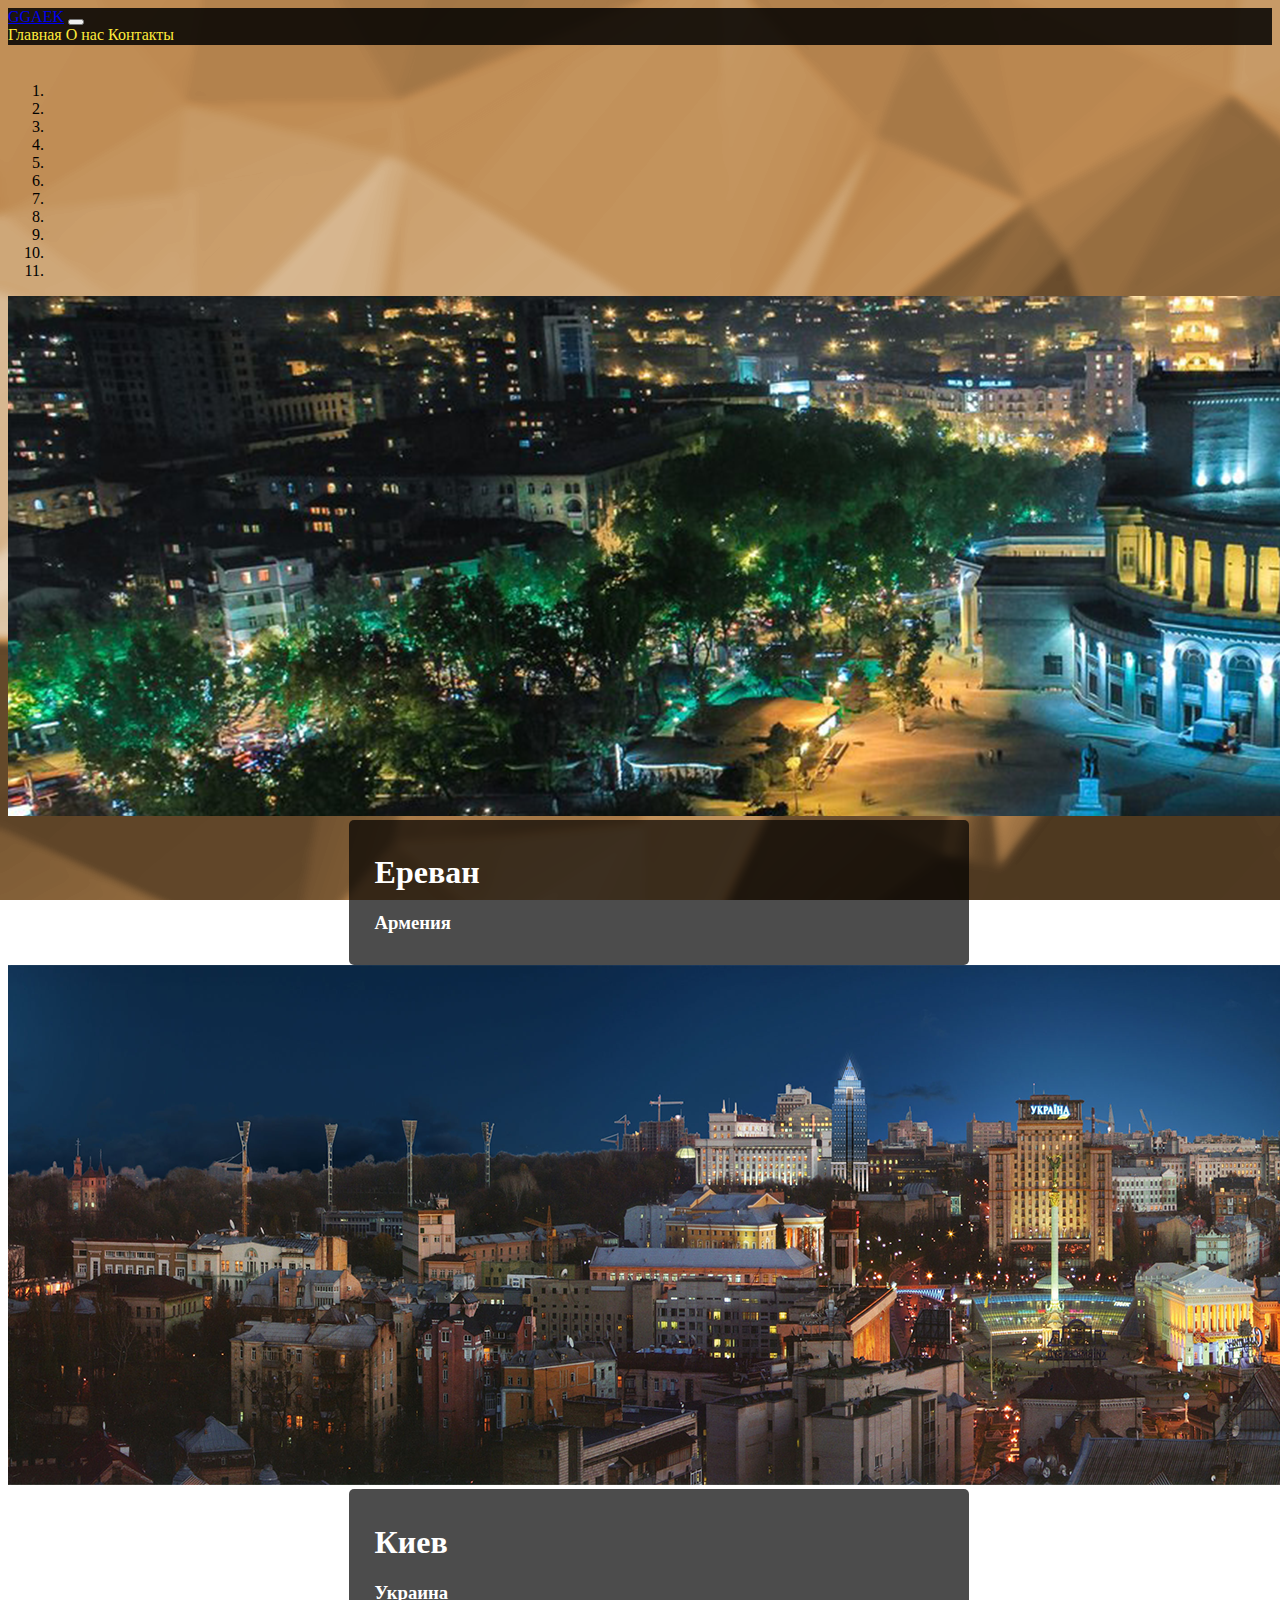
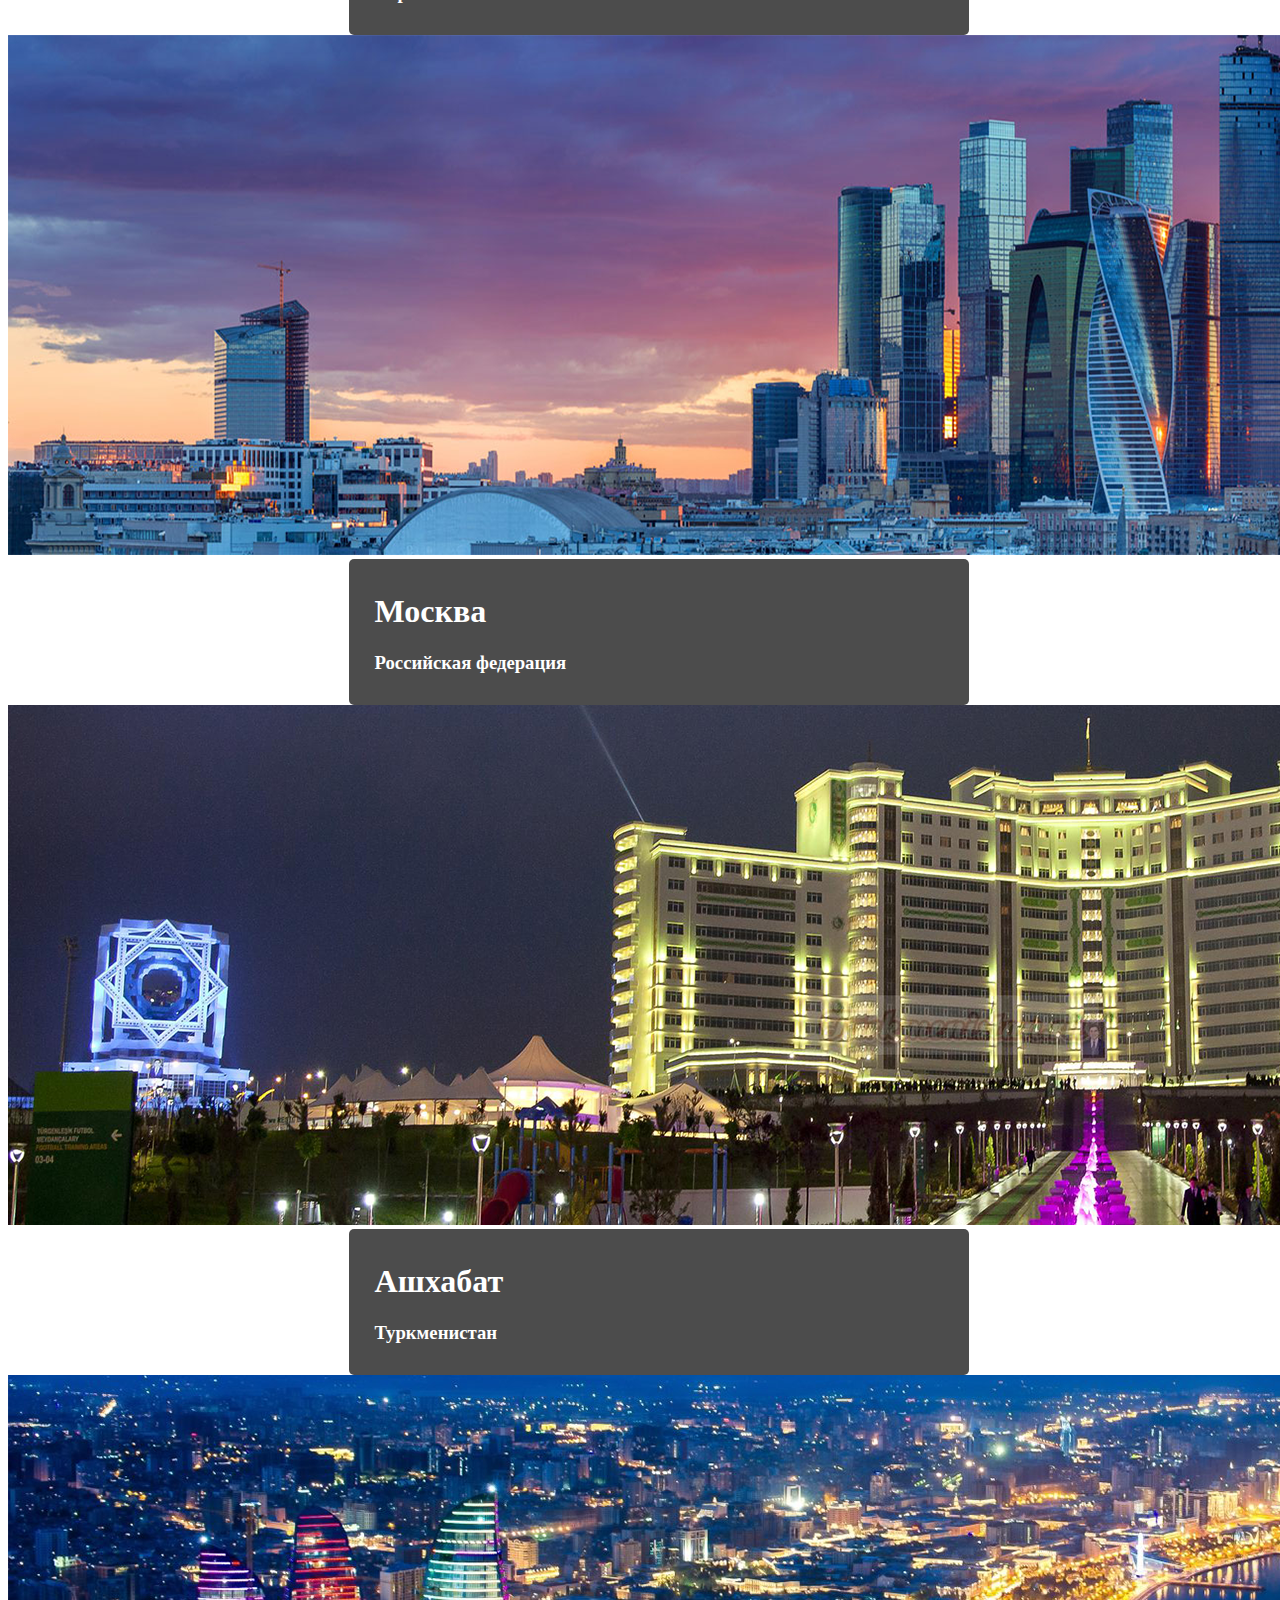
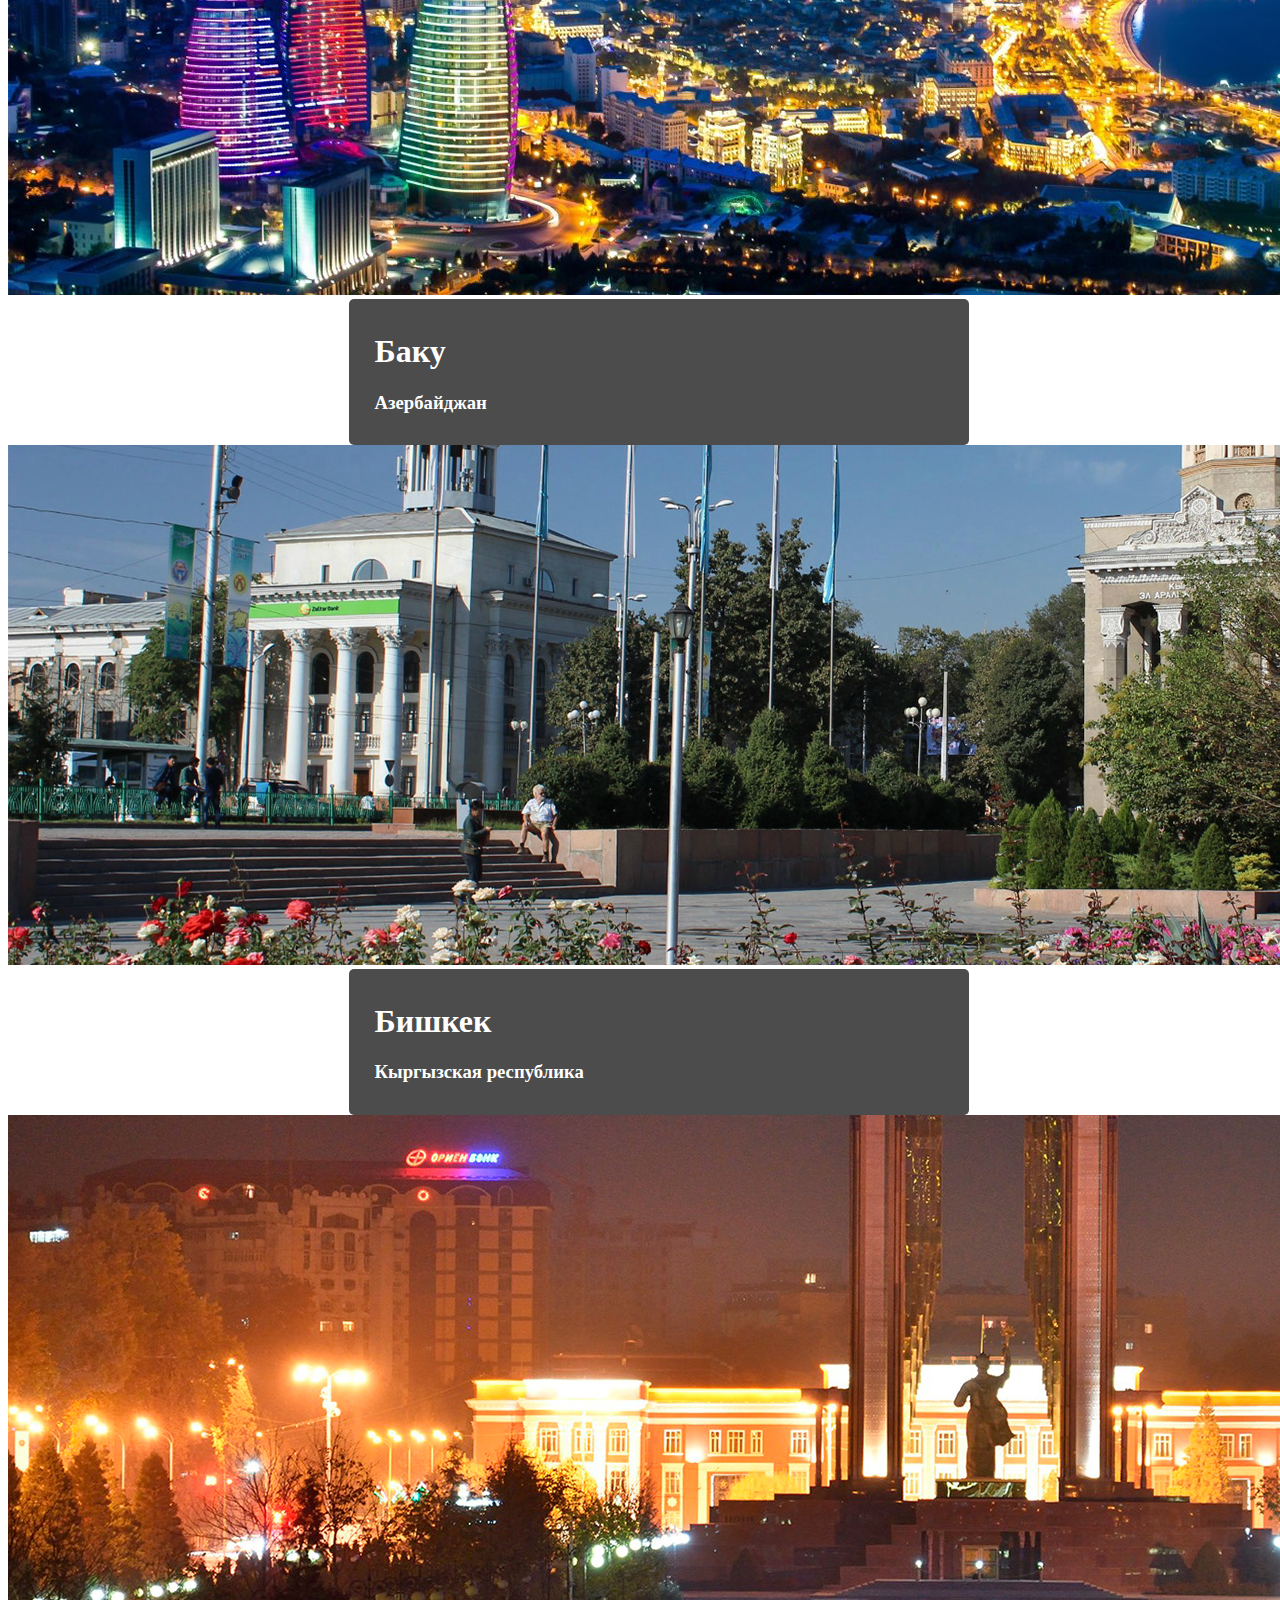
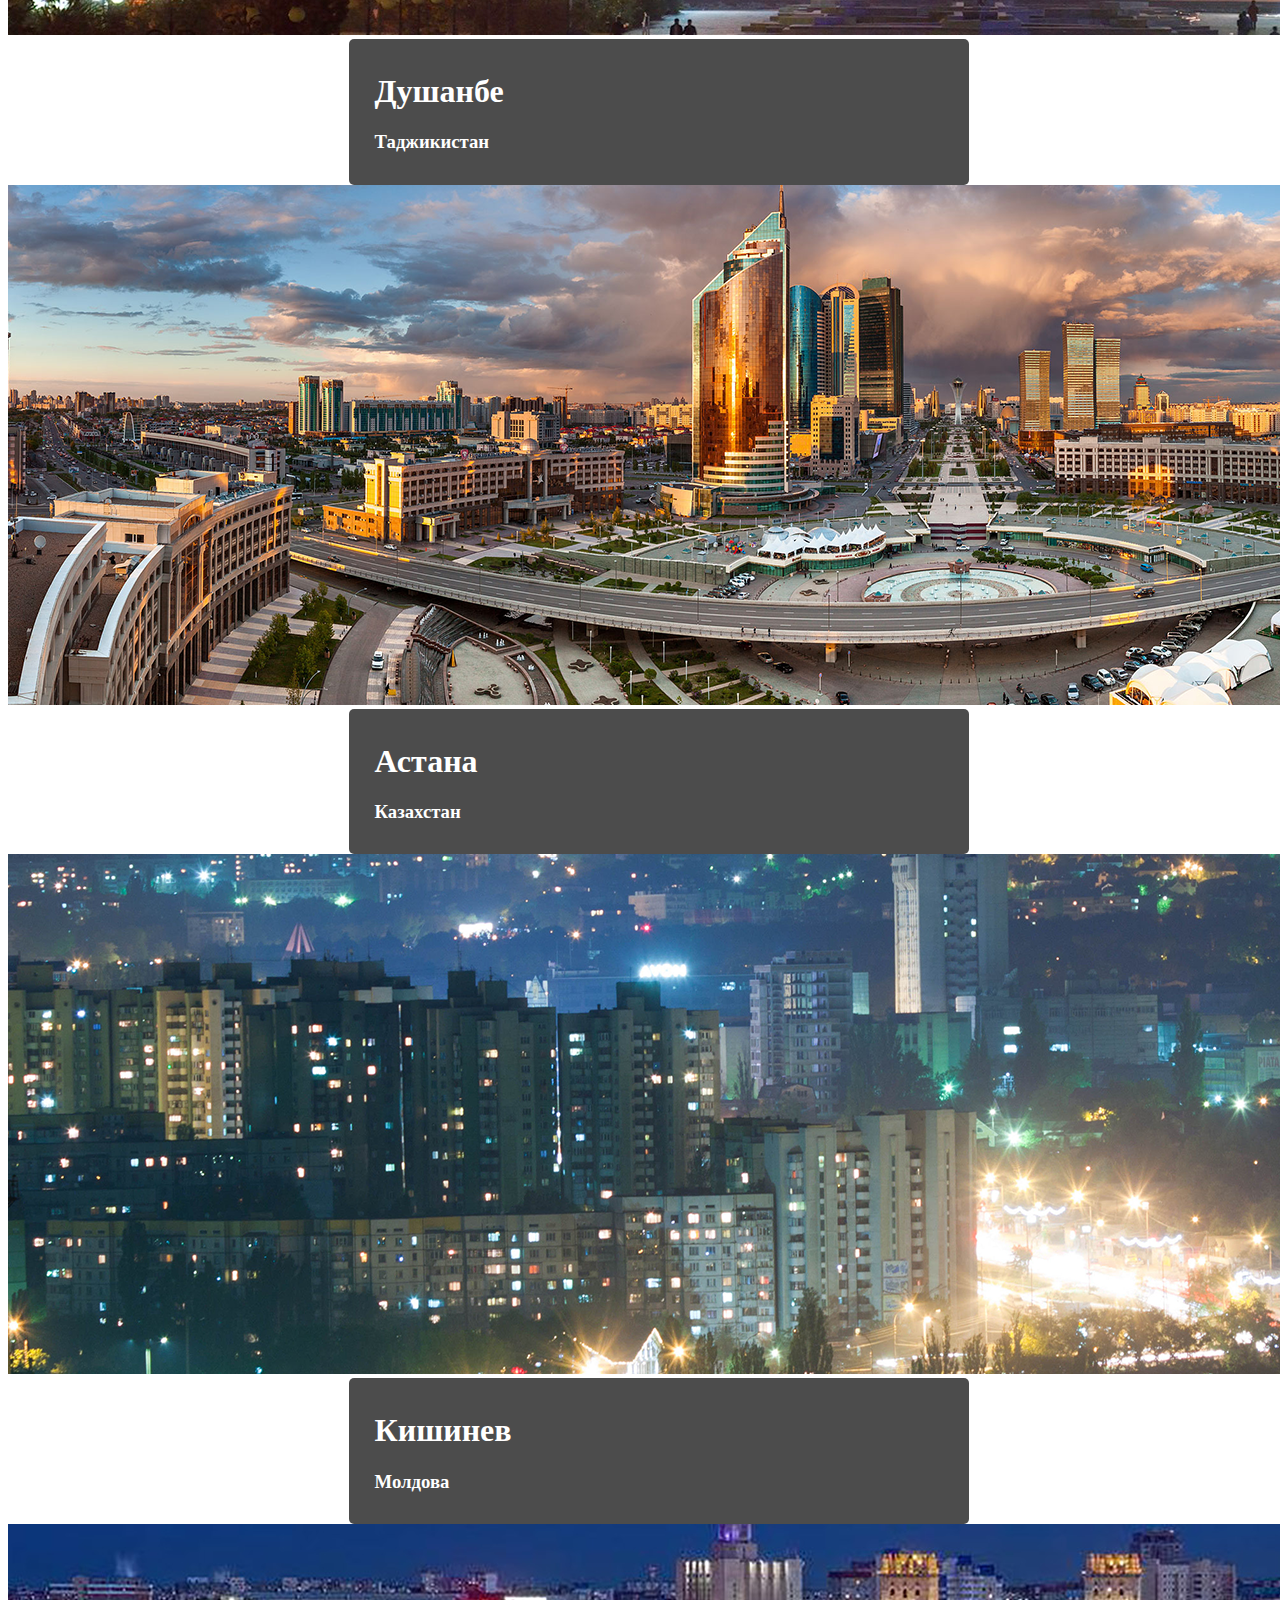
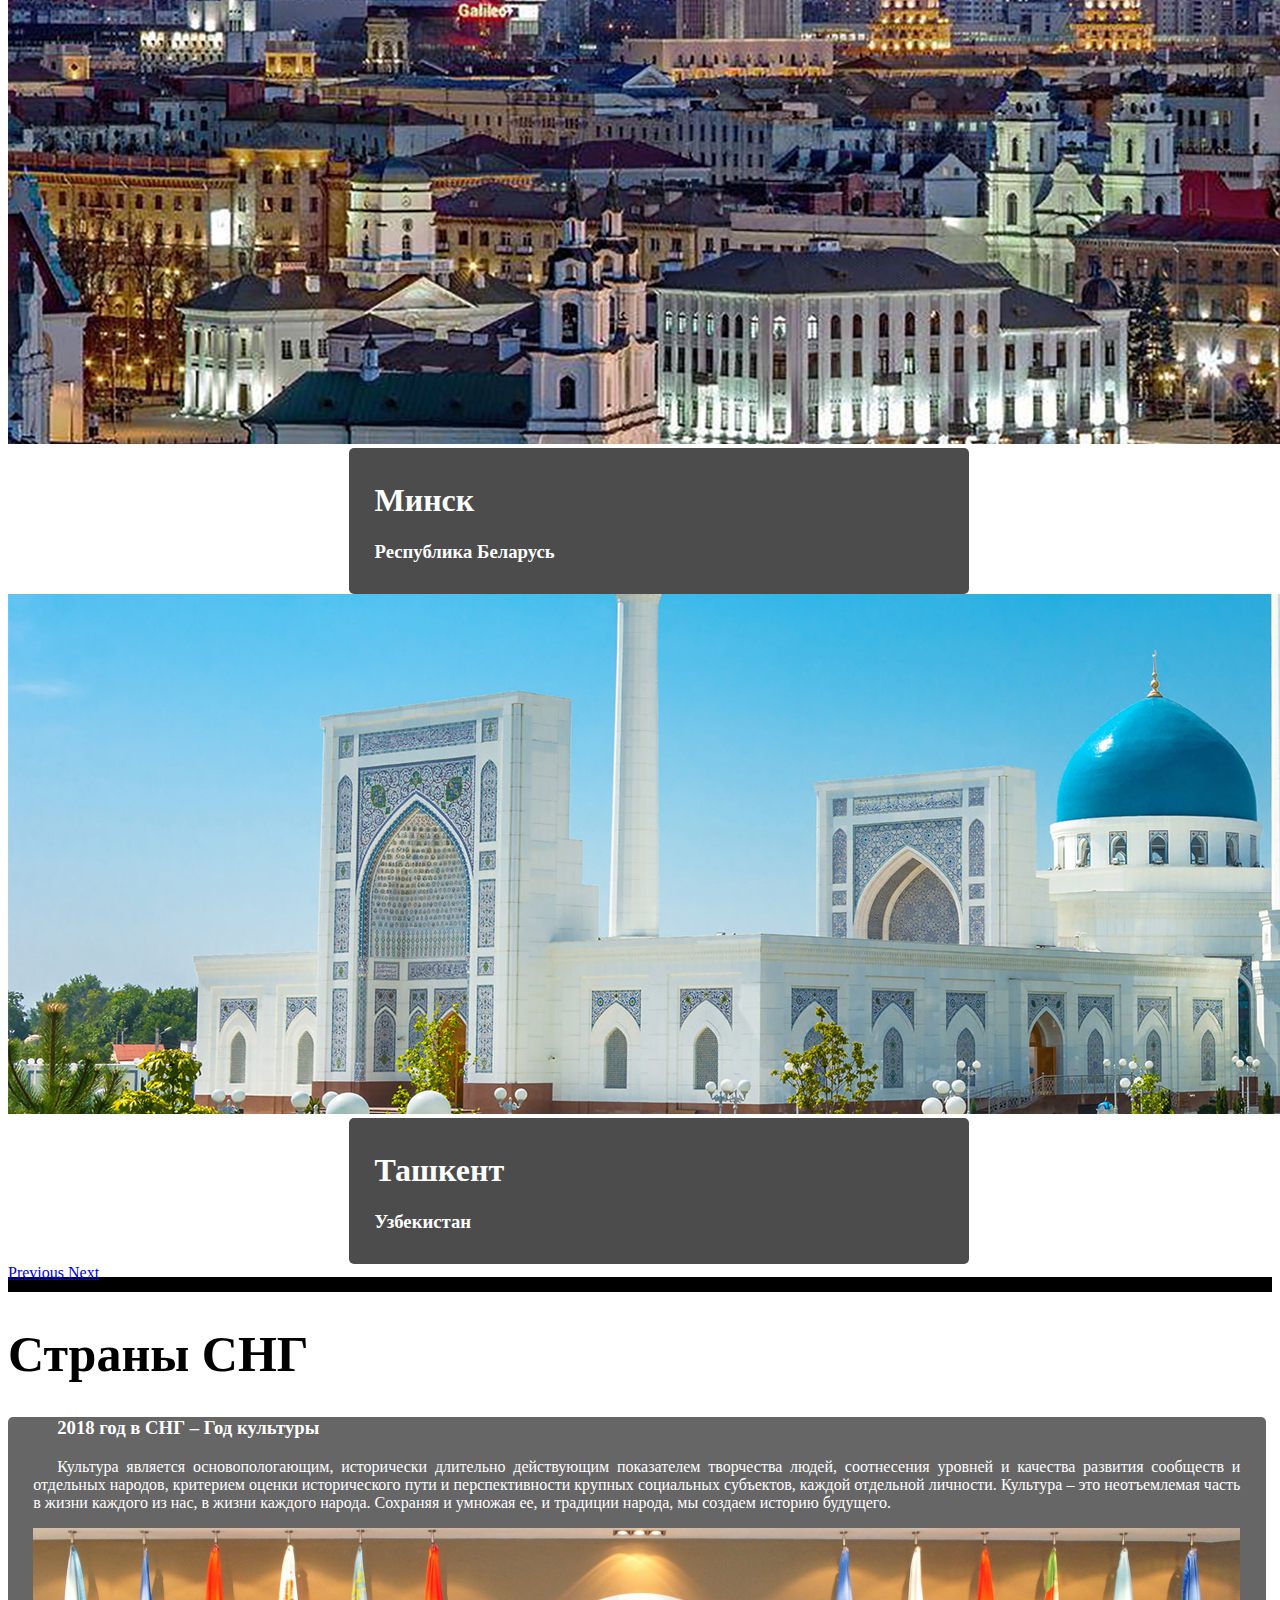
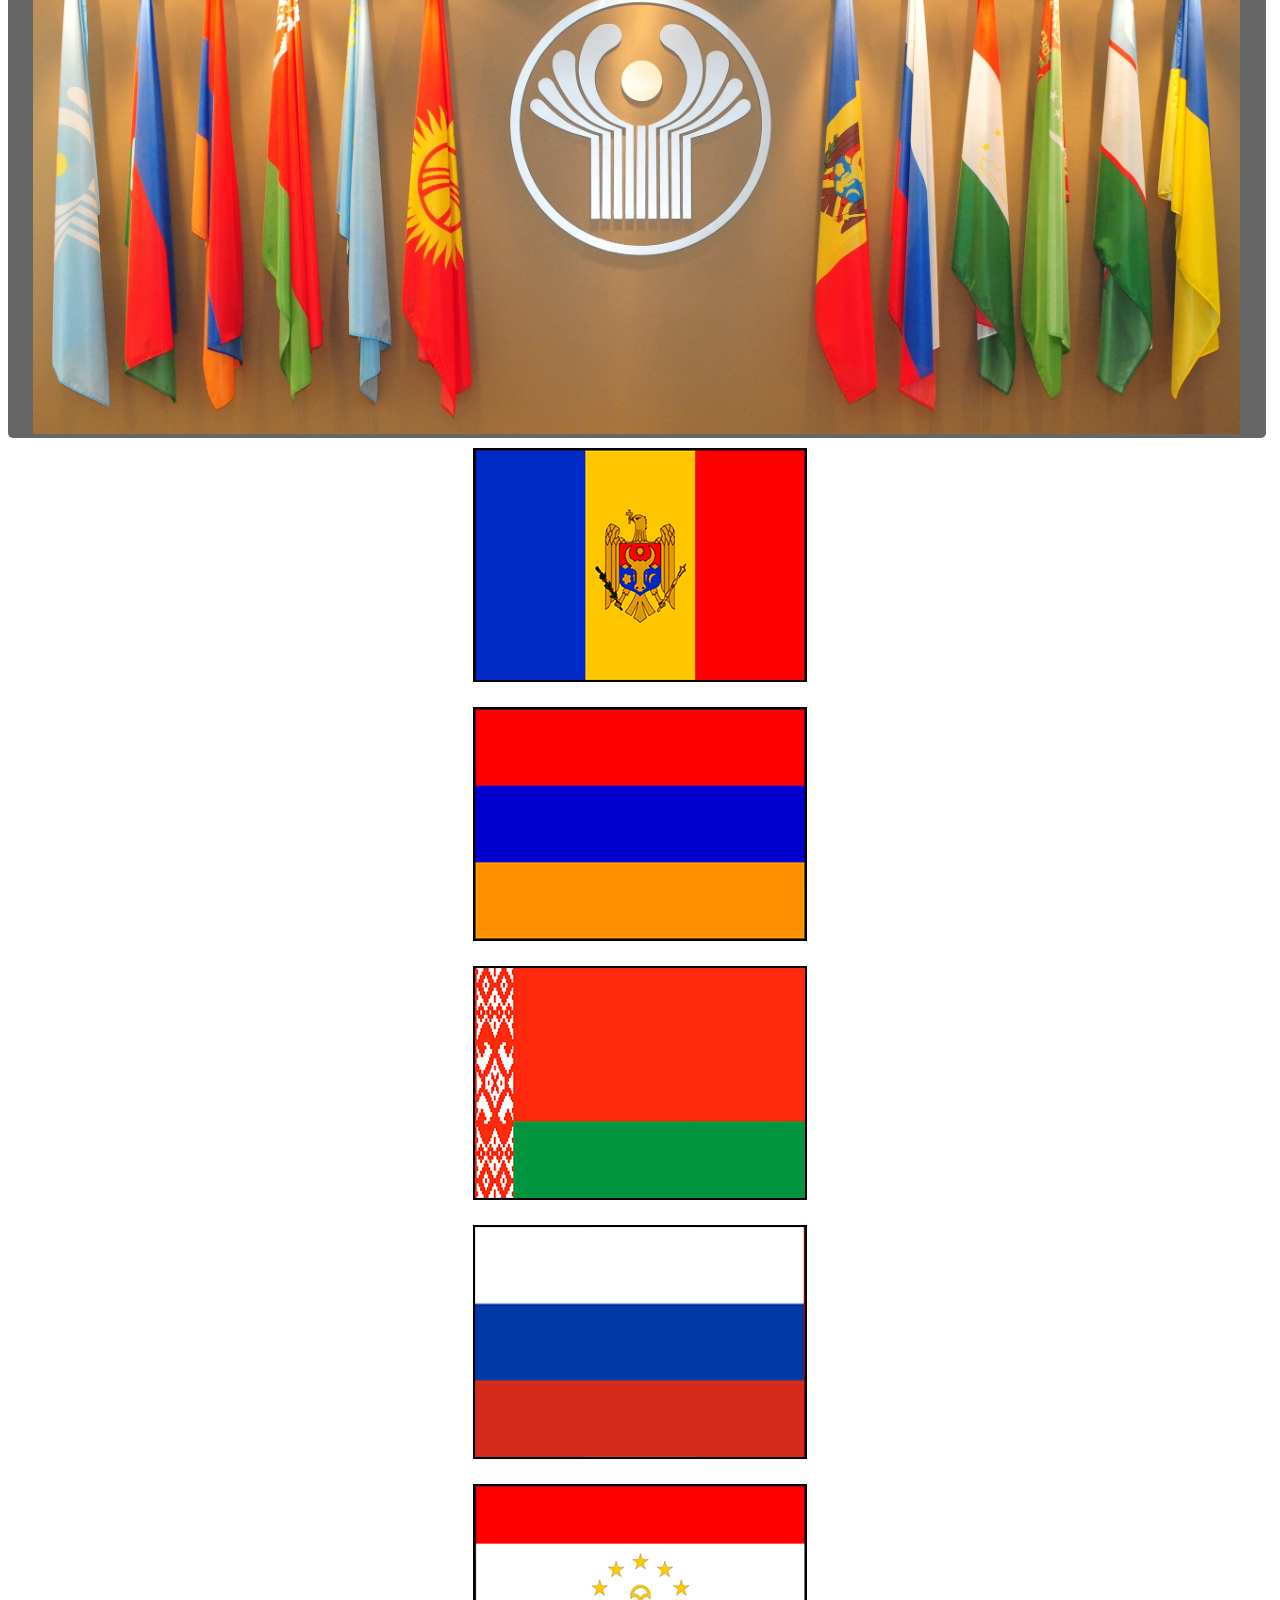
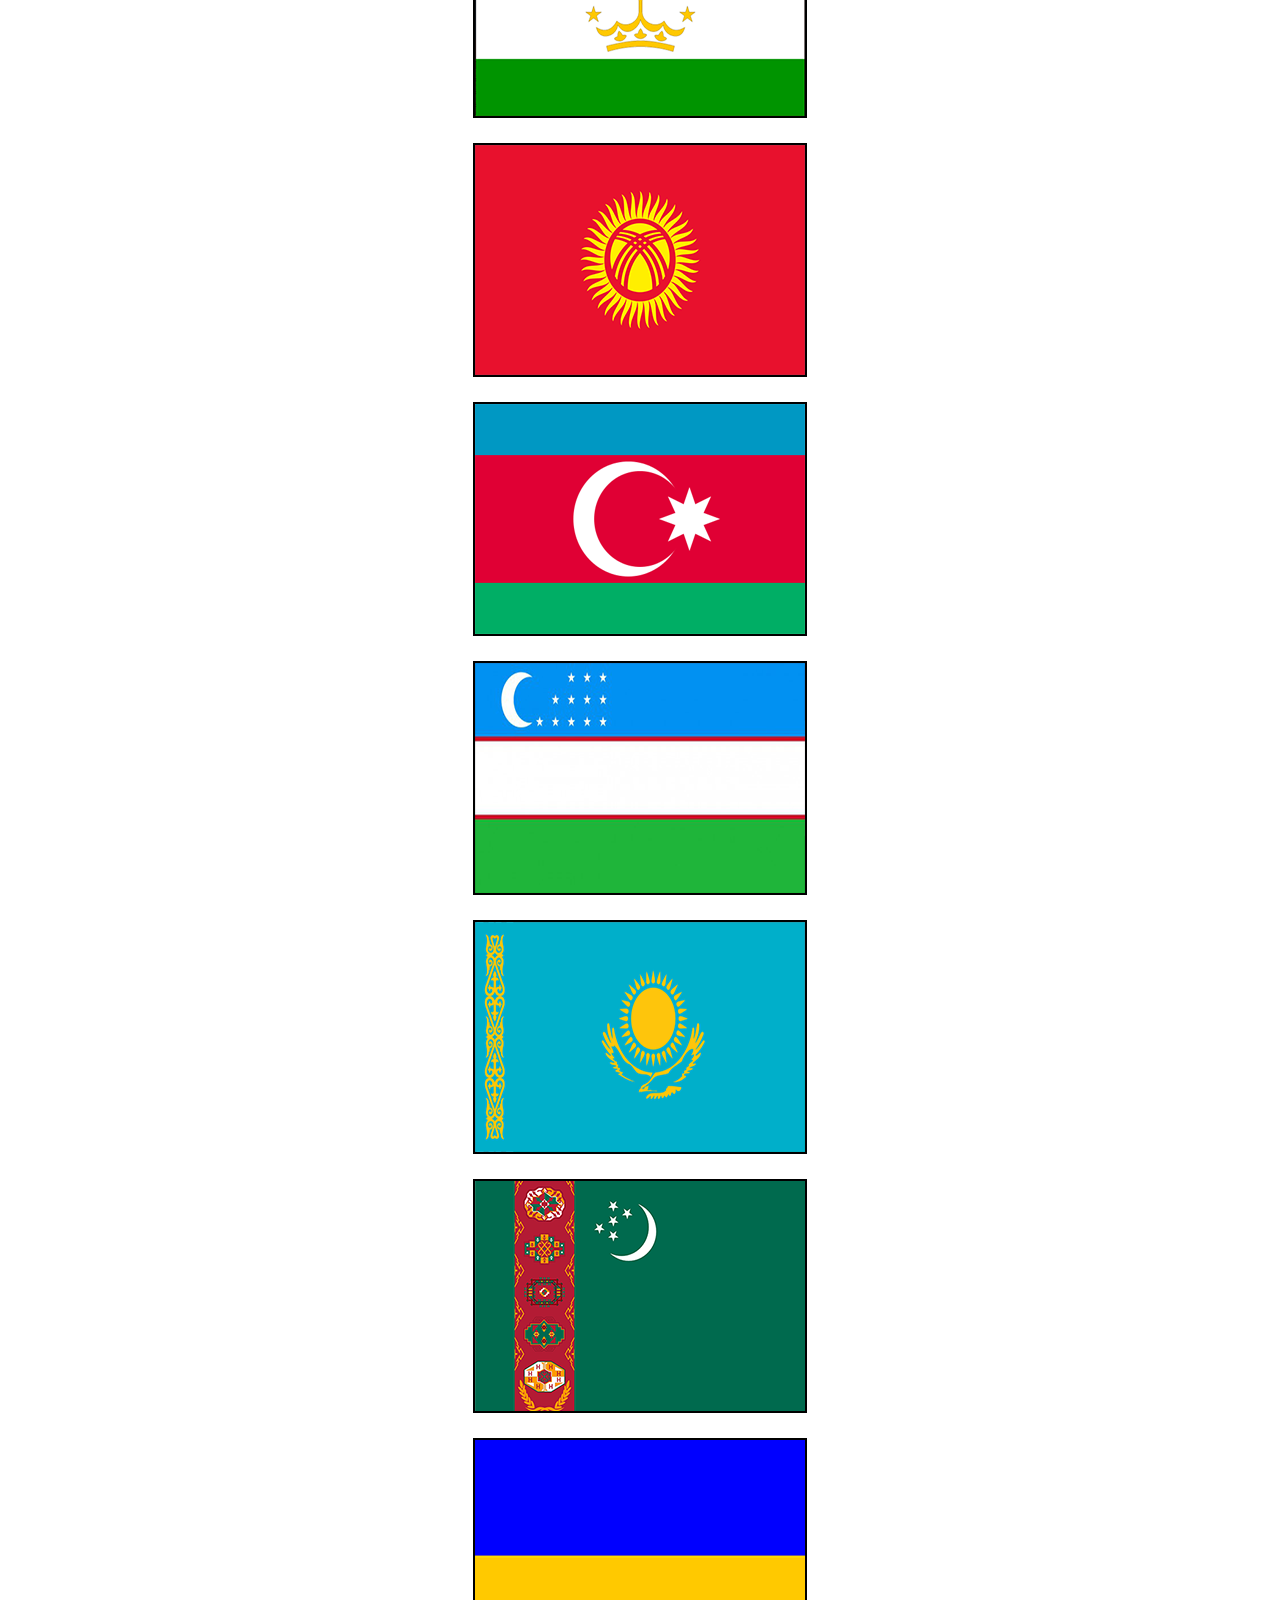
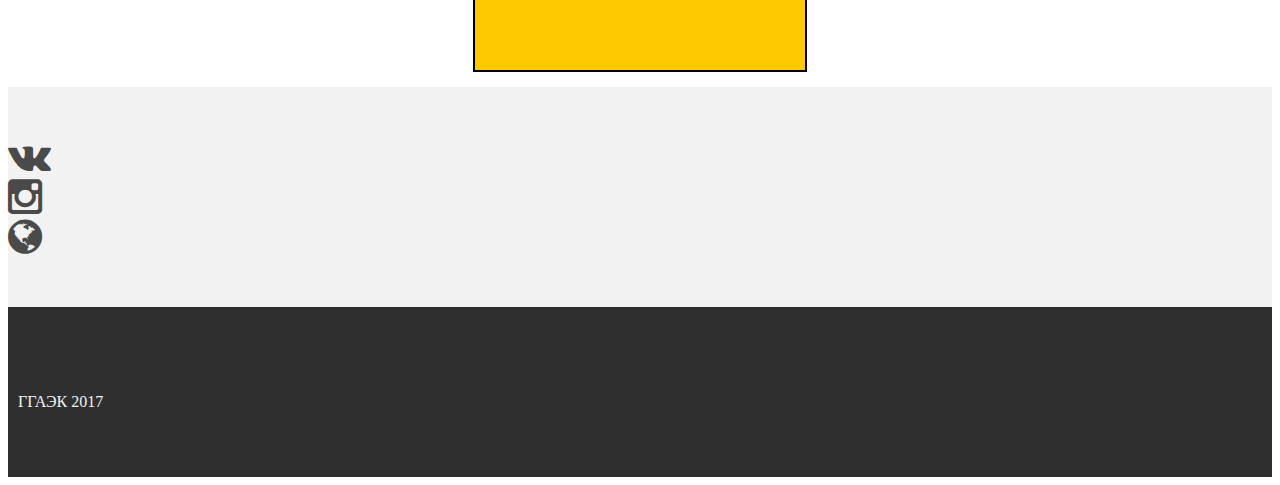
==== index.html @ 361c8098 "initial commit" ====
<!doctype html>
<html>
  <head>
    <title>Страны СНГ</title>
    <meta name="viewport" content="width=device-width, initial-scale=1.0">
    <link href="assets/Bootstrap/css/bootstrap.min.css" rel="stylesheet" media="screen">
    <link href="assets/Bootstrap/css/bootstrap-responsive.min.css" rel="stylesheet">
    <link href="assets/css/style.css" rel="stylesheet">
    <link href="assets/css/font-awesome.min.css" rel="stylesheet">
  </head>
  <style>
 	 @font-face { 
	font-family: GOTHIC; 
	src: url("assets/fonts/GOTHIC.ttf") 
	}

  	body{
	background: url(assets/img/Подложка11.png);
 	background-attachment: fixed;
 	font-family: GOTHIC;
	font-size: 1rem;
	}
	a{
		font-size: 1rem;
	}
		p{
		text-align: justify;
	}
  </style>
  <body>

<!--Панель новигцаии-->
   <div class="fixed-top">
 	<nav class="navbar navbar-expand-lg navbar-dark kek">
 	<a class="navbar-brand" href="#">GGAEK</a>
  <button class="navbar-toggler" type="button" data-toggle="collapse" data-target="#navbarSupportedContent" aria-controls="navbarSupportedContent" aria-expanded="false" aria-label="Toggle navigation">
    <span class="navbar-toggler-icon"></span>
  </button>
	  <div class="collapse navbar-collapse" id="navbarSupportedContent">
		  <div class="row w-100">
		  	<div class="buttons ml-5">
			  	<div class="navbar-nav">
			    	<a class="nav-item nav-link ml-1 text-light sil active" href="Index.html">Главная</a>
				    <a class="nav-item nav-link ml-1 text-light sil" href="about.html">О нас</a>
				    <a class="nav-item nav-link ml-1 text-light sil" href="work.html">Контакты</a>
			    </div>
	  		</div>
		  </div>
	  </div>
	</nav>  	
   </div>
	

<!--Слайдер-->
<div class="slide martop">
	<div id="carouselExampleControls" class="carousel slide mt-5 pt-0.5" data-ride="carousel">
		<ol class="carousel-indicators">
		    <li data-target="#carouselExampleIndicators" data-slide-to="0" class="active"></li>
		    <li data-target="#carouselExampleIndicators" data-slide-to="1"></li>
		    <li data-target="#carouselExampleIndicators" data-slide-to="2"></li>
		    <li data-target="#carouselExampleIndicators" data-slide-to="3"></li>
		    <li data-target="#carouselExampleIndicators" data-slide-to="4"></li>
		    <li data-target="#carouselExampleIndicators" data-slide-to="5"></li>
		    <li data-target="#carouselExampleIndicators" data-slide-to="6"></li>
		    <li data-target="#carouselExampleIndicators" data-slide-to="7"></li>
		    <li data-target="#carouselExampleIndicators" data-slide-to="8"></li>
		    <li data-target="#carouselExampleIndicators" data-slide-to="9"></li>
		    <li data-target="#carouselExampleIndicators" data-slide-to="10"></li>
	  	</ol>
	  <div class="carousel-inner">
	    <div class="carousel-item active">
	      <img class="d-block w-100" src="images/АрменияЕреван.png" alt="First slide">
	      	<div class="carousel-caption d-none d-md-block mt-5 justify-content-md-center">
	      		<div class="infoslider">
		      		<div class="container">
		      			<h1>Ереван</h1>
			   		   	<h3>Армения</h3>
		      		</div>
	      		</div>
  			</div>
	    </div>
	    <div class="carousel-item">
	      <img class="d-block w-100" src="images/КиевУкраина.png" alt="Second slide">
	      	<div class="carousel-caption d-none d-md-block mt-5">
				<div class="infoslider">
					<div class="container">
						<h1>Киев</h1>
						<h3>Украина</h3>
					</div>
				</div>
  			</div>
	    </div>
	    <div class="carousel-item">
	      <img class="d-block w-100" src="images/Москва.png" alt="Third slide">
		      <div class="carousel-caption d-none d-md-block mt-5">
	   		    <div class="infoslider">
		      		<div class="container">
		      			<h1>Москва</h1>
	   		    		<h3>Российская федерация</h3>
		      		</div>
	      		</div>
	  		  </div>
	    </div>
	    <div class="carousel-item">
	      <img class="d-block w-100" src="images/ашхабаттуркменистан.png" alt="Third slide">
	      <div class="carousel-caption d-none d-md-block mt-5">
	   		    <div class="infoslider">
		      		<div class="container">
		      			<h1>Ашхабат</h1>
	   		    		<h3>Туркменистан</h3>
		      		</div>
	      		</div>

  			</div>
	    </div>
	    <div class="carousel-item">
	      <img class="d-block w-100" src="images/БакуАзербайджан.png" alt="Third slide">
	      <div class="carousel-caption d-none d-md-block mt-5">
	   		    <div class="infoslider">
		      		<div class="container">
		      			<h1>Баку</h1>
	   		    		<h3>Азербайджан</h3>
		      		</div>
	      		</div>

  			</div>
	    </div>
	    <div class="carousel-item">
	      <img class="d-block w-100" src="images/Бишкеккыргызскаяреспублика.png" alt="Third slide">
	      <div class="carousel-caption d-none d-md-block mt-5">
	   		    <div class="infoslider">
		      		<div class="container">
		      			<h1>Бишкек</h1>
	   		    		<h3>Кыргызская республика</h3>
		      		</div>
	      		</div>

  			</div>
	    </div>
	    <div class="carousel-item">
	      <img class="d-block w-100" src="images/душанбетаджикистан.png" alt="Third slide">
	      <div class="carousel-caption d-none d-md-block mt-5">
	   		    <div class="infoslider">
		      		<div class="container">
		      			<h1>Душанбе</h1>
	   		    		<h3>Таджикистан</h3>
		      		</div>
	      		</div>

  			</div>
	    </div>
	    <div class="carousel-item">
	      <img class="d-block w-100" src="images/казахстанастана.png" alt="Third slide">
	      <div class="carousel-caption d-none d-md-block mt-5">
	   		    <div class="infoslider">
		      		<div class="container">
		      			<h1>Астана</h1>
	   		    		<h3>Казахстан</h3>
		      		</div>
	      		</div>

  			</div>
	    </div>
	    <div class="carousel-item">
	      <img class="d-block w-100" src="images/КишиневМолдова.png" alt="Third slide">
	      <div class="carousel-caption d-none d-md-block mt-5">
	   		    <div class="infoslider">
		      		<div class="container">
		      			<h1>Кишинев</h1>
	   		    		<h3>Молдова</h3>
		      		</div>
	      		</div>

  			</div>
	    </div>
	    <div class="carousel-item">
	      <img class="d-block w-100" src="images/МинскРБ.png" alt="Third slide">
	      <div class="carousel-caption d-none d-md-block mt-5">
	   		    <div class="infoslider">
		      		<div class="container">
		      			<h1>Минск</h1>
	   		    		<h3>Республика Беларусь</h3>
		      		</div>
	      		</div>

  			</div>
	    </div>
	    <div class="carousel-item">
	      <img class="d-block w-100" src="images/ТашкентУзбекистан.png" alt="Third slide">
	      <div class="carousel-caption d-none d-md-block mt-5">
	   		    <div class="infoslider">
		      		<div class="container">
		      			<h1>Ташкент</h1>
	   		    		<h3>Узбекистан</h3>
		      		</div>
	      		</div>

  			</div>
	    </div>
	  </div>
	  <a class="carousel-control-prev" href="#carouselExampleControls" role="button" data-slide="prev">
	    <span class="carousel-control-prev-icon" aria-hidden="true"></span>
	    <span class="sr-only">Previous</span>
	  </a>
	  <a class="carousel-control-next" href="#carouselExampleControls" role="button" data-slide="next">
	    <span class="carousel-control-next-icon" aria-hidden="true"></span>
	    <span class="sr-only">Next</span>
	  </a>
	</div>

		<div class="col-lg-12 lol"></div>

	<div class="container mt-5 mb-5">
		<div class="">
			<h1 class="strani text-center text-light text-uppercase row justify-content-md-center font-weight-bold">Страны СНГ</h1>	
		</div>
	</div>
</div>
	


	
<!-- Главная информация -->
	<div class="container">
		<div class="row">
			<div class="opinfo mb-5">
			   <div class="info pt-3 pb-3 ml-4 wid">
				<h3>2018 год в СНГ – Год культуры</h3>
				<p>Культура является основопологающим, исторически длительно действующим показателем творчества людей, соотнесения уровней и качества развития сообществ и отдельных народов, критерием оценки исторического пути и перспективности крупных социальных субъектов, каждой отдельной личности. Культура – это неотъемлемая часть в жизни каждого из нас, в жизни каждого народа. Сохраняя и умножая ее, и традиции народа, мы создаем историю будущего. </p>
					<img src="assets/img/back3.jpg" width="100%" height="25%" alt="">	
				</div>
			</div>
		</div>
	</div>

<!-- флаги -->
	<div class="container mb-5">
		<div class="row justify-content-md-center">
				<div class="gallery">
				<a href="mold.html"><img onmouseover="this.src='assets/img/Hover/Молдавия.png';" onmouseout="this.src='assets/img/portfolio/Молдавия.png';" alt="image001" src="assets/img/portfolio/Молдавия.png"  class="	img-responsive bored"/></a>
				</div>
				<div class="gallery">
				<a href="armen.html"><img onmouseover="this.src='assets/img/Hover/Армения.png';" onmouseout="this.src='assets/img/portfolio/Армения.png';" alt="image001" src="assets/img/portfolio/Армения.png"  class="	img-responsive bored"/></a>
				</div>
				<div class="gallery">
				<a href="bel.html"><img onmouseover="this.src='assets/img/Hover/Беларусь.png';" onmouseout="this.src='assets/img/portfolio/Беларусь.png';" alt="image001" src="assets/img/portfolio/Беларусь.png"  class="	img-responsive bored"/></a>
				</div>
				<div class="gallery">
				<a href="rus.html"><img onmouseover="this.src='assets/img/Hover/Россия.png';" onmouseout="this.src='assets/img/portfolio/Россия.png';" alt="image001" src="assets/img/portfolio/Россия.png"  class="	img-responsive bored"/></a>
				</div>
				<div class="gallery">
				<a href="tad.html"><img onmouseover="this.src='assets/img/Hover/Таджикистан.png';" onmouseout="this.src='assets/img/portfolio/Таджикистан.png';" alt="image001" src="assets/img/portfolio/Таджикистан.png"  class="	img-responsive bored"/></a>
				</div>
				<div class="gallery">
				<a href="kirg.html"><img onmouseover="this.src='assets/img/Hover/Киргизия.png';" onmouseout="this.src='assets/img/portfolio/Киргизия.png';" alt="image001" src="assets/img/portfolio/Киргизия.png"  class="	img-responsive bored"/></a>
				</div>
				<div class="gallery">
				<a href="azer.html"><img onmouseover="this.src='assets/img/Hover/Азербайджан.png';" onmouseout="this.src='assets/img/portfolio/Азербайджан.png';" alt="image001" src="assets/img/portfolio/Азербайджан.png"  class="	img-responsive bored"/></a>
				</div>
				<div class="gallery">
				<a href="yzbek.html"><img onmouseover="this.src='assets/img/Hover/Узбекистан.png';" onmouseout="this.src='assets/img/portfolio/Узбекистан.png';" alt="image001" src="assets/img/portfolio/Узбекистан.png"  class="	img-responsive bored"/></a>
				</div>
				<div class="gallery">
				<a href="kazah.html"><img onmouseover="this.src='assets/img/Hover/Казахстан.png';" onmouseout="this.src='assets/img/portfolio/Казахстан.png';" alt="image001" src="assets/img/portfolio/Казахстан.png"  class="	img-responsive bored"/></a>
				</div>
				<div class="continer">
					<div class="row">
						<div class="gallery">
							<a href="tyrk.html"><img onmouseover="this.src='assets/img/Hover/Туркмения.png';" onmouseout="this.src='assets/img/portfolio/Туркмения.png';" alt="image001" src="assets/img/portfolio/Туркмения.png"  class="	img-responsive bored"/></a>
							</div>
							<div class="gallery">
							<a href="uk.html"><img onmouseover="this.src='assets/img/Hover/Украина.png';" onmouseout="this.src='assets/img/portfolio/Украина.png';" alt="image001" src="assets/img/portfolio/Украина.png"  class="	img-responsive bored"/></a>
						</div>
					</div>
				</div>
				
			
		</div>
	</div>

<!-- Футер -->
	<div id="social">
		<div class="container">
			<div class="row justify-content-md-center">

				<div class="col-lg-2">
					<div class="row justify-content-md-center">
					<a href="https://vk.com/ggaek"><i class="fa fa-vk"></i></a>
					</div>
				</div>
				<div class="col-lg-2">
					<div class="row justify-content-md-center">
					<a href="#"><i class="fa fa-instagram"></i></a>
					</div>
				</div>
				<div class="col-lg-2">
					<div class="row justify-content-md-center">
					<a href="http://ggaek.by/"><i class="fa fa-globe"></i></a>
					</div>
				</div>
			</div>
		</div>	
	</div>

	<div id="footerwrap">
		<div class="container">
			<div class="row justify-content-md-center">
				<div class="col-lg-2">
					<div class="row justify-content-md-center">
					<p font-family="GOTHIC">ГГАЭК 2017</p>
					</div>
				</div>

			</div>
		</div>
	</div><! --/footerwrap -->


	
	<script type="text/javascript" src="http://yastatic.net/jquery/2.1.3/jquery.min.js"></script>

	<script type="text/javascript">
	jQuery(document).ready(function($){
	 $('<style>'+
	 '.scrollTop{ display:none; z-index:9999; position:fixed;'+
	 'bottom:60px; left:90%; width:88px; height:50px;'+
	 'background:url(assets/img/arrow4.png) 0 0 no-repeat; }' +
	 '.scrollTop:hover{ background-position:0 -60px;}'
	 +'</style>').appendTo('body');
	 var
	 speed = 550,
	 $scrollTop = $('<a href="#" class="scrollTop">').appendTo('body'); 
	 $scrollTop.click(function(e){
	 e.preventDefault();
	 $( 'html:not(:animated),body:not(:animated)' ).animate({ scrollTop: 0}, speed );
	 });
	 
	 //появление
	 function show_scrollTop(){
	 ( $(window).scrollTop() > 330 ) ? $scrollTop.fadeIn(700) : $scrollTop.fadeOut(700);
	 }
	 $(window).scroll( function(){ show_scrollTop(); } );
	 show_scrollTop();
	});
	</script>



    <script src="assets/BootsTrap/js/bootstrap.min.js"></script>
    <script src="assets/BootsTrap/js/bootstrap.js"></script>

<script src="https://code.jquery.com/jquery-3.2.1.slim.min.js" integrity="sha384-KJ3o2DKtIkvYIK3UENzmM7KCkRr/rE9/Qpg6aAZGJwFDMVNA/GpGFF93hXpG5KkN" crossorigin="anonymous"></script>
<script src="https://cdnjs.cloudflare.com/ajax/libs/popper.js/1.11.0/umd/popper.min.js" integrity="sha384-b/U6ypiBEHpOf/4+1nzFpr53nxSS+GLCkfwBdFNTxtclqqenISfwAzpKaMNFNmj4" crossorigin="anonymous"></script>
<script src="https://maxcdn.bootstrapcdn.com/bootstrap/4.0.0-beta/js/bootstrap.min.js" integrity="sha384-h0AbiXch4ZDo7tp9hKZ4TsHbi047NrKGLO3SEJAg45jXxnGIfYzk4Si90RDIqNm1" crossorigin="anonymous"></script>

  </body>
</html>
---- assets/css/style.css ----
.kek{
background: rgba(0, 0, 0, 0.85);
}

.info{
	background: rgba(0, 0, 0, 0.6);
	width: 100%;
	text-align: justify-all;
	color: #fff;
	z-index: 2;
	text-indent: 1.5em;
	padding-left: 2%;
	padding-right: 2%;
	border-radius: 5px;
}


.martop{
	margin-top:2.9%;
}



.dropmenu{
	background: rgba(0, 0, 0, 0);
	border: 0px;
	color: #fff;
	cursor: pointer;
}
.dropmenu:hover{
	background: rgba(0, 0, 0, 0);
	border: 0px;
	color: #fff;
}


.dropmenuitem{
	background: rgba(0, 0, 0, 0.85);
	border: 0px;
	color: #fff;
}

.coltext{
	color: #fff;
	list-style: #fff;
	direction: none;
}



.infoslider{
	background: rgba(0, 0, 0, 0.7);
	text-align: justify-all;
	color: #fff;
	padding-left: 2%;
	padding-right: 2%;
	border-radius: 5px;
	width: 45%;
	margin-left:27%;
	padding-top: 1%;
	padding-bottom: 1%;
}

.lol{
	background-color: #000;
	z-index: 15;
	height: 15px;
	margin-top:-0.4%;
}


.info1{
	background: rgba(0, 0, 0, 0.6);
	text-align: justify-all;
	color: #fff;
	z-index: 3;
	text-indent: 1.5em;
	padding-left: 2%;
	padding-right: 2%;
	padding-bottom: 2%;	
	padding-top: 2%;
	border-radius: 5px;
}

.wid{
	width: 95.5%;
}

.gallery {
  margin-top: 30px;
  position: relative;
  margin: 0 auto;
  padding: 10px;
  text-align: center;
  max-width: 500px;
  font-size: 20px;
  z-index: 100;
  cursor: pointer;
  transition: 3s linear;
}

.gallery img:hover {
  -webkit-transform: scale(1.1);
  transform: scale(1.1);
  transition: 0.6s;
  z-index: 1000;

}

.gallery img{
 -moz-transition: all 0.8s ease-out;
 -o-transition: all 0.8s ease-out;
 -webkit-transition: all 0.8s ease-out;
}

.bored{
	border: 2px solid black;
}


#social { 
	padding-top: 50px;
	padding-bottom: 50px;
	background-color: #f2f2f2;
}

#social i {
	font-size: 40px;
	color: #4a4a4a
}

#social i:hover {
	color: #1abc9c
}


#footerwrap {
	padding-top: 70px;
	padding-bottom: 50px;
	background-color: #2f2f2f;
}

#footerwrap p {
	color: #f2f2f2;
	margin-left: 10px;
}


.sil {
    line-height: 1;
    display: inline-block;
    color:#ffeb3b;
    text-decoration:none;
    cursor: pointer;
}
.sil:after {
    display: block;
    content: "";
    height: 2px;
    width: 0%;
    background-color: #ffeb3b;
    transition: width .3s ease-in-out;
}
.sil:hover:after,
.sil:focus:after {
    width: 100%;
}

.strani{
	font-size: 50px;

}
.kol{
	font-size: 38px;
	
}
.kon{
	font-size: 48px;
	
}

.btext{
	font-size: 24px;
	color: #26bc9e;
}
.imgg{
	margin-top: 1%;
	width: 350px;
	height: 350px;
	border: 1px solid #000;
}
.rig{
	float: right;
}
.lef{
	float: left;	
}


.map{
	margin-left:-3.5%;
	margin-right: 1%;	
}

   .leftimg {
    float:left; /* Выравнивание по левому краю */
    margin: 15px 15px 15px 0; /* Отступы вокруг картинки */
   }
   .rightimg  {
    float: right; /* Выравнивание по правому краю  */ 
    margin: 15px 15px 15px; /* Отступы вокруг картинки */
   }
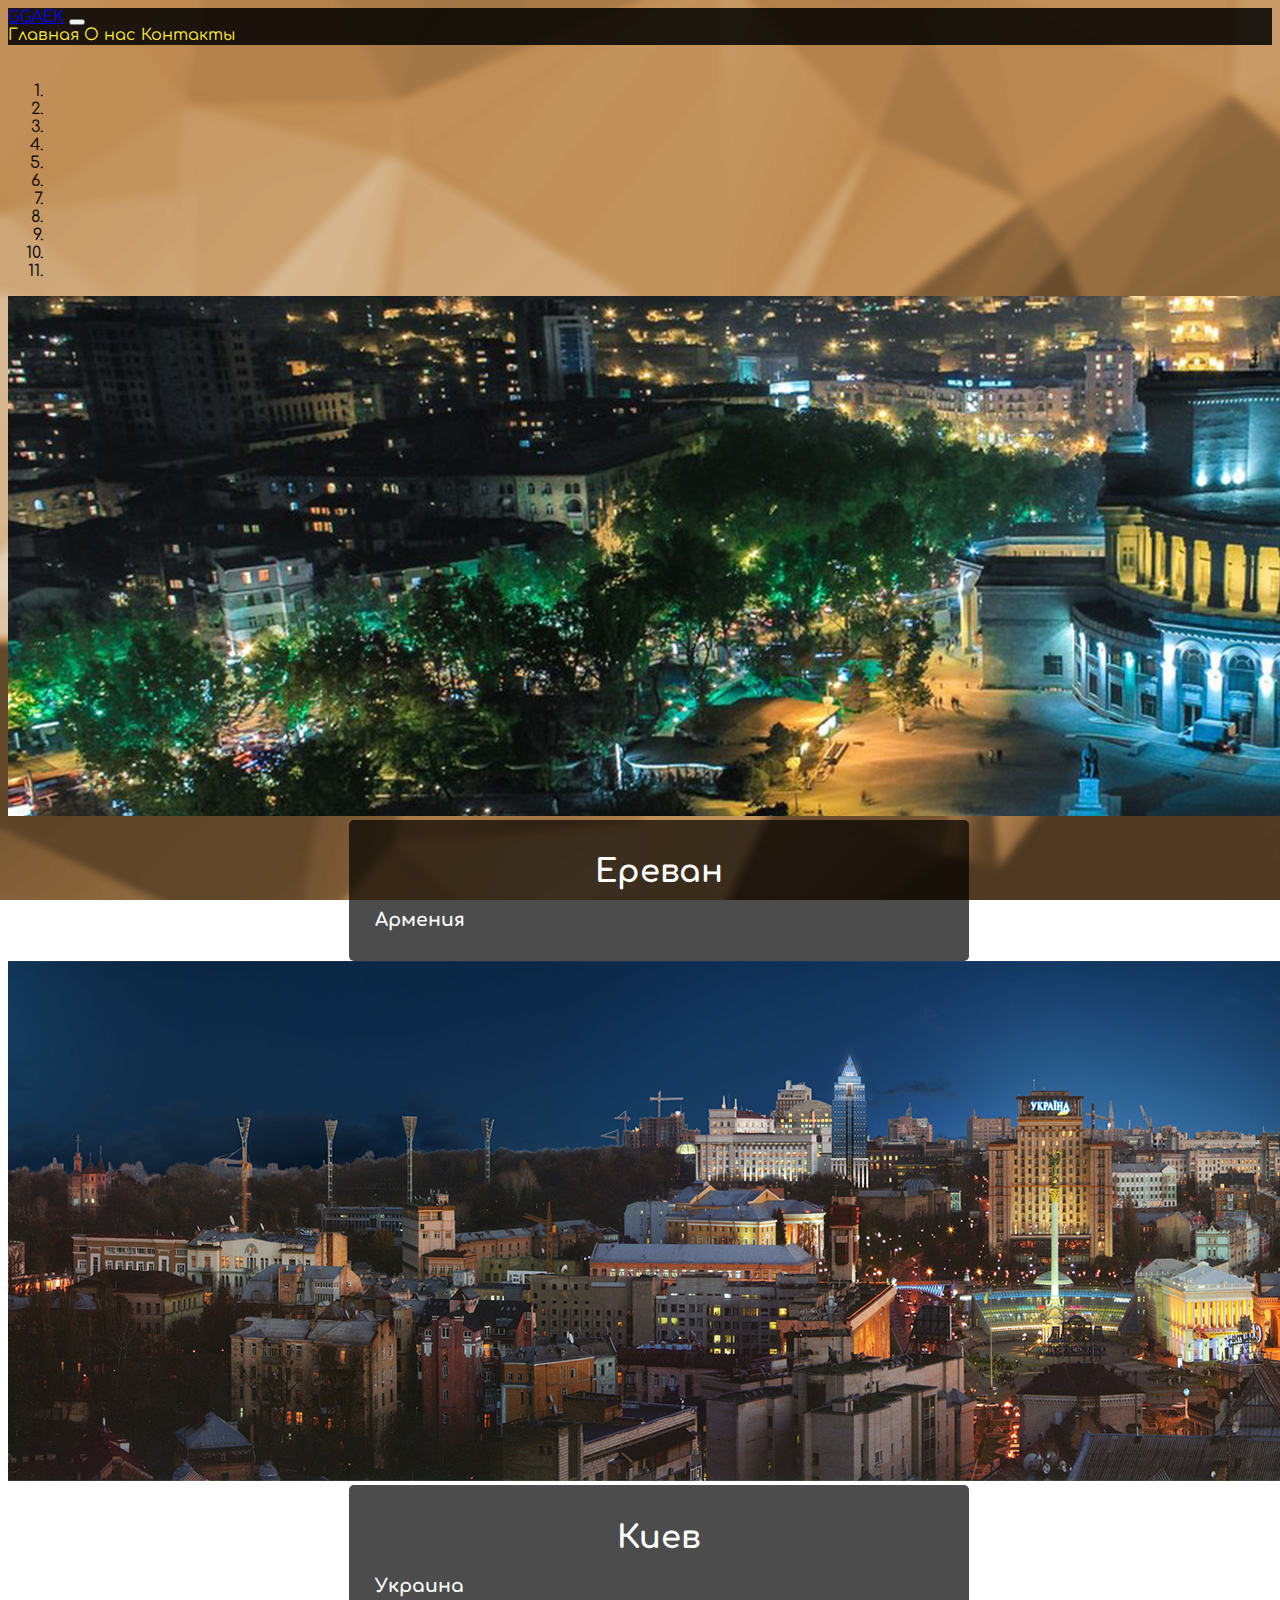
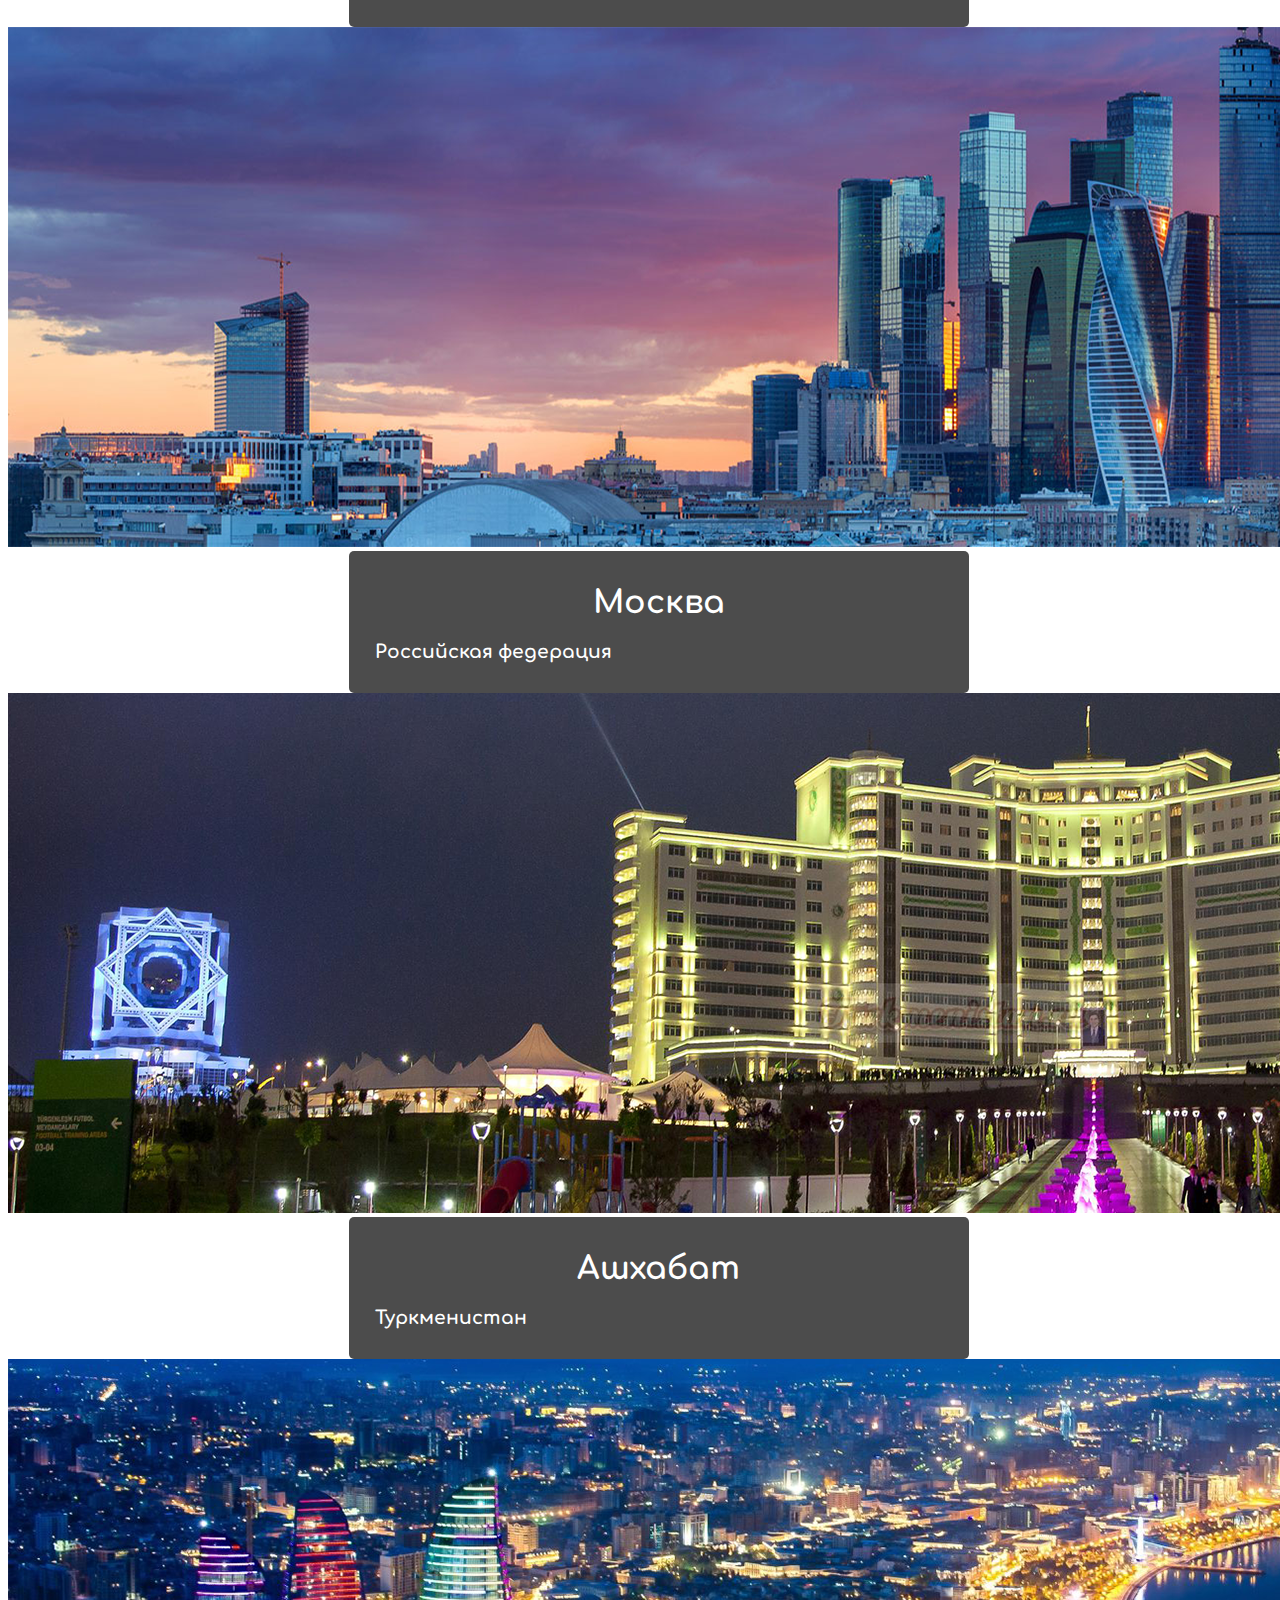
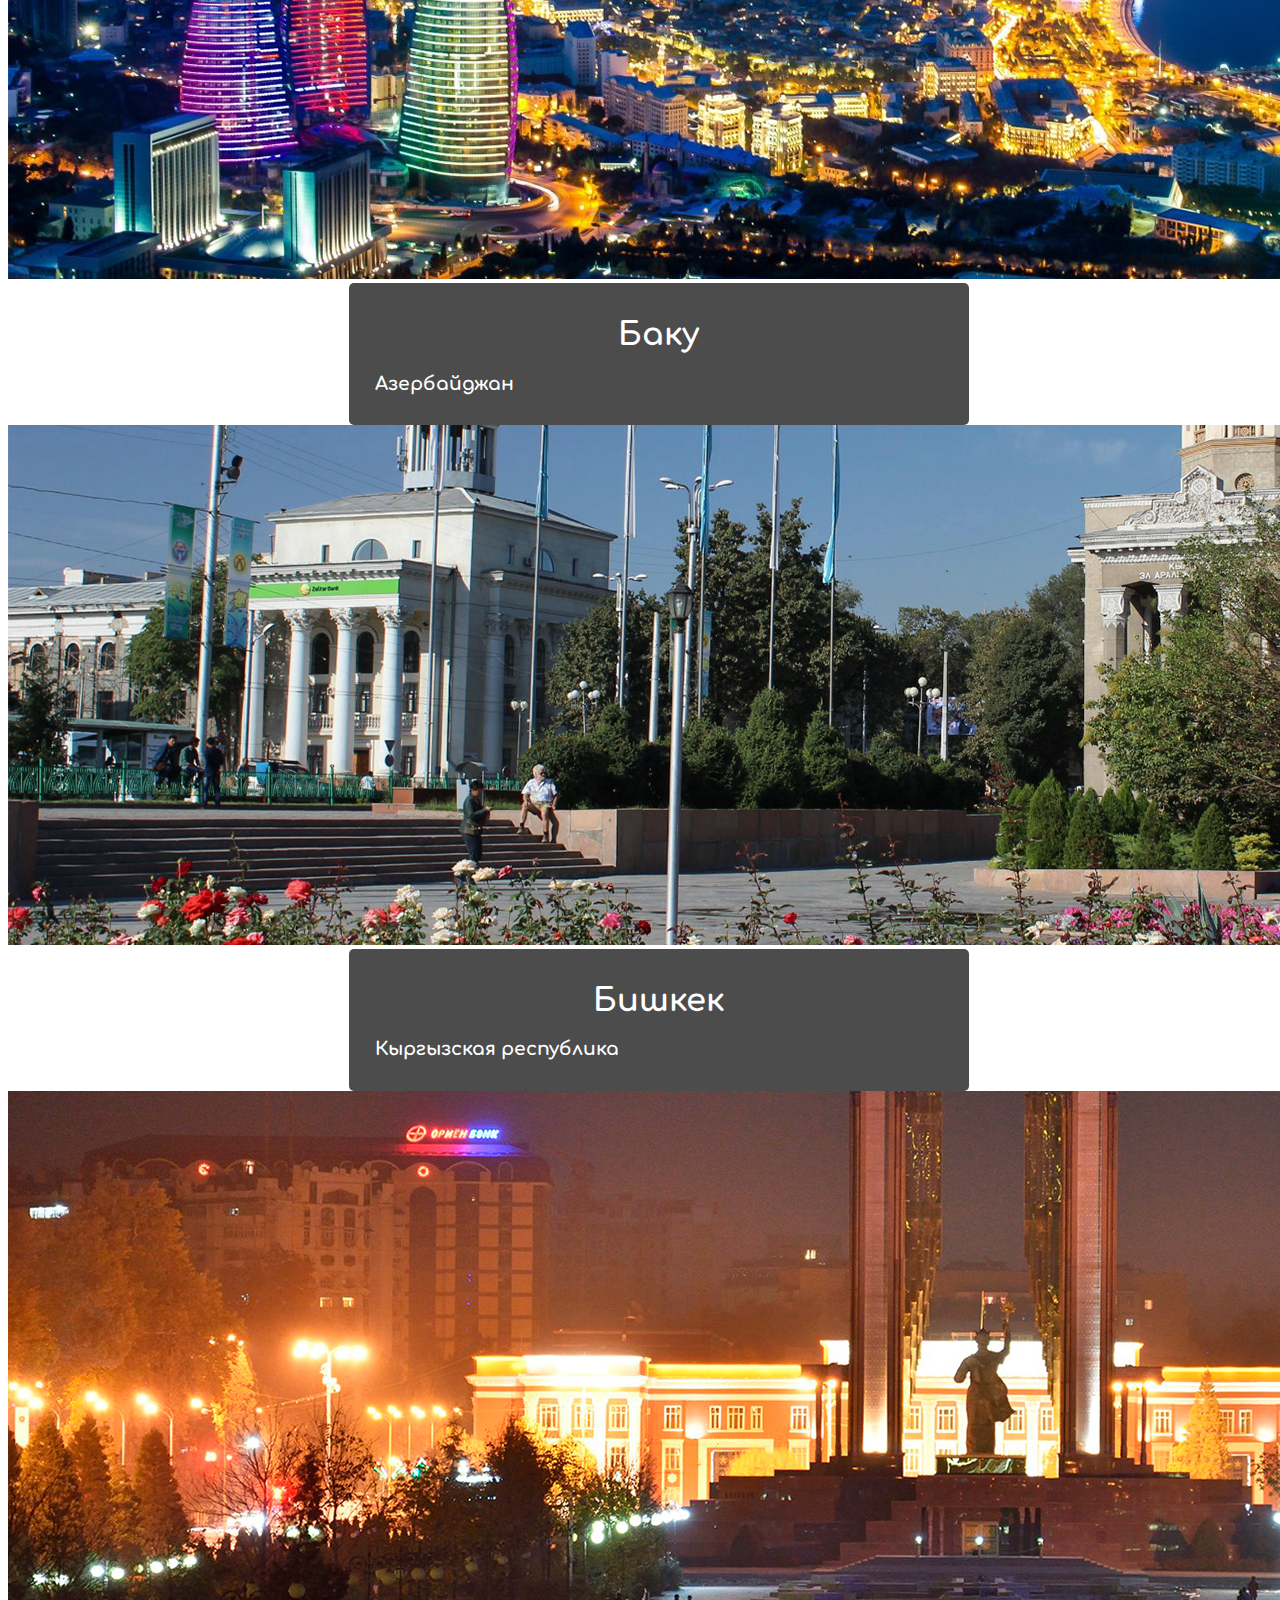
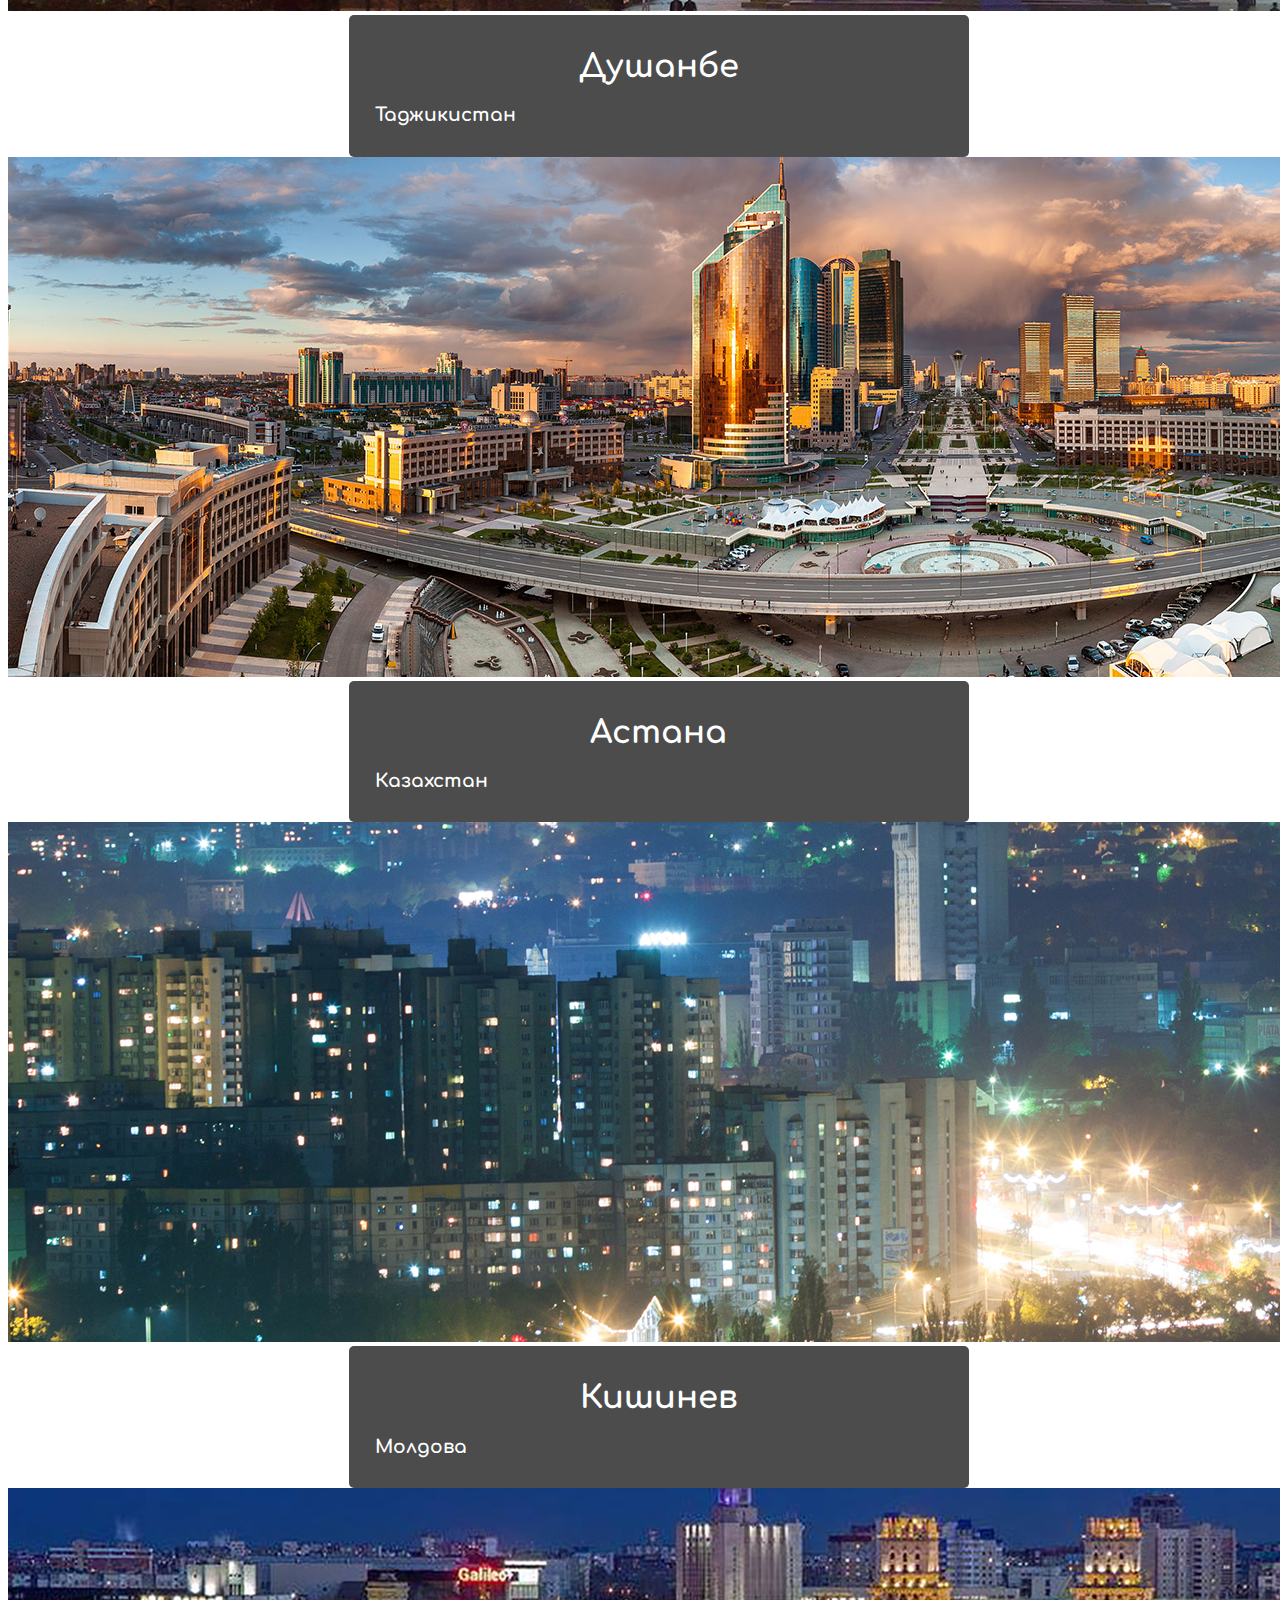
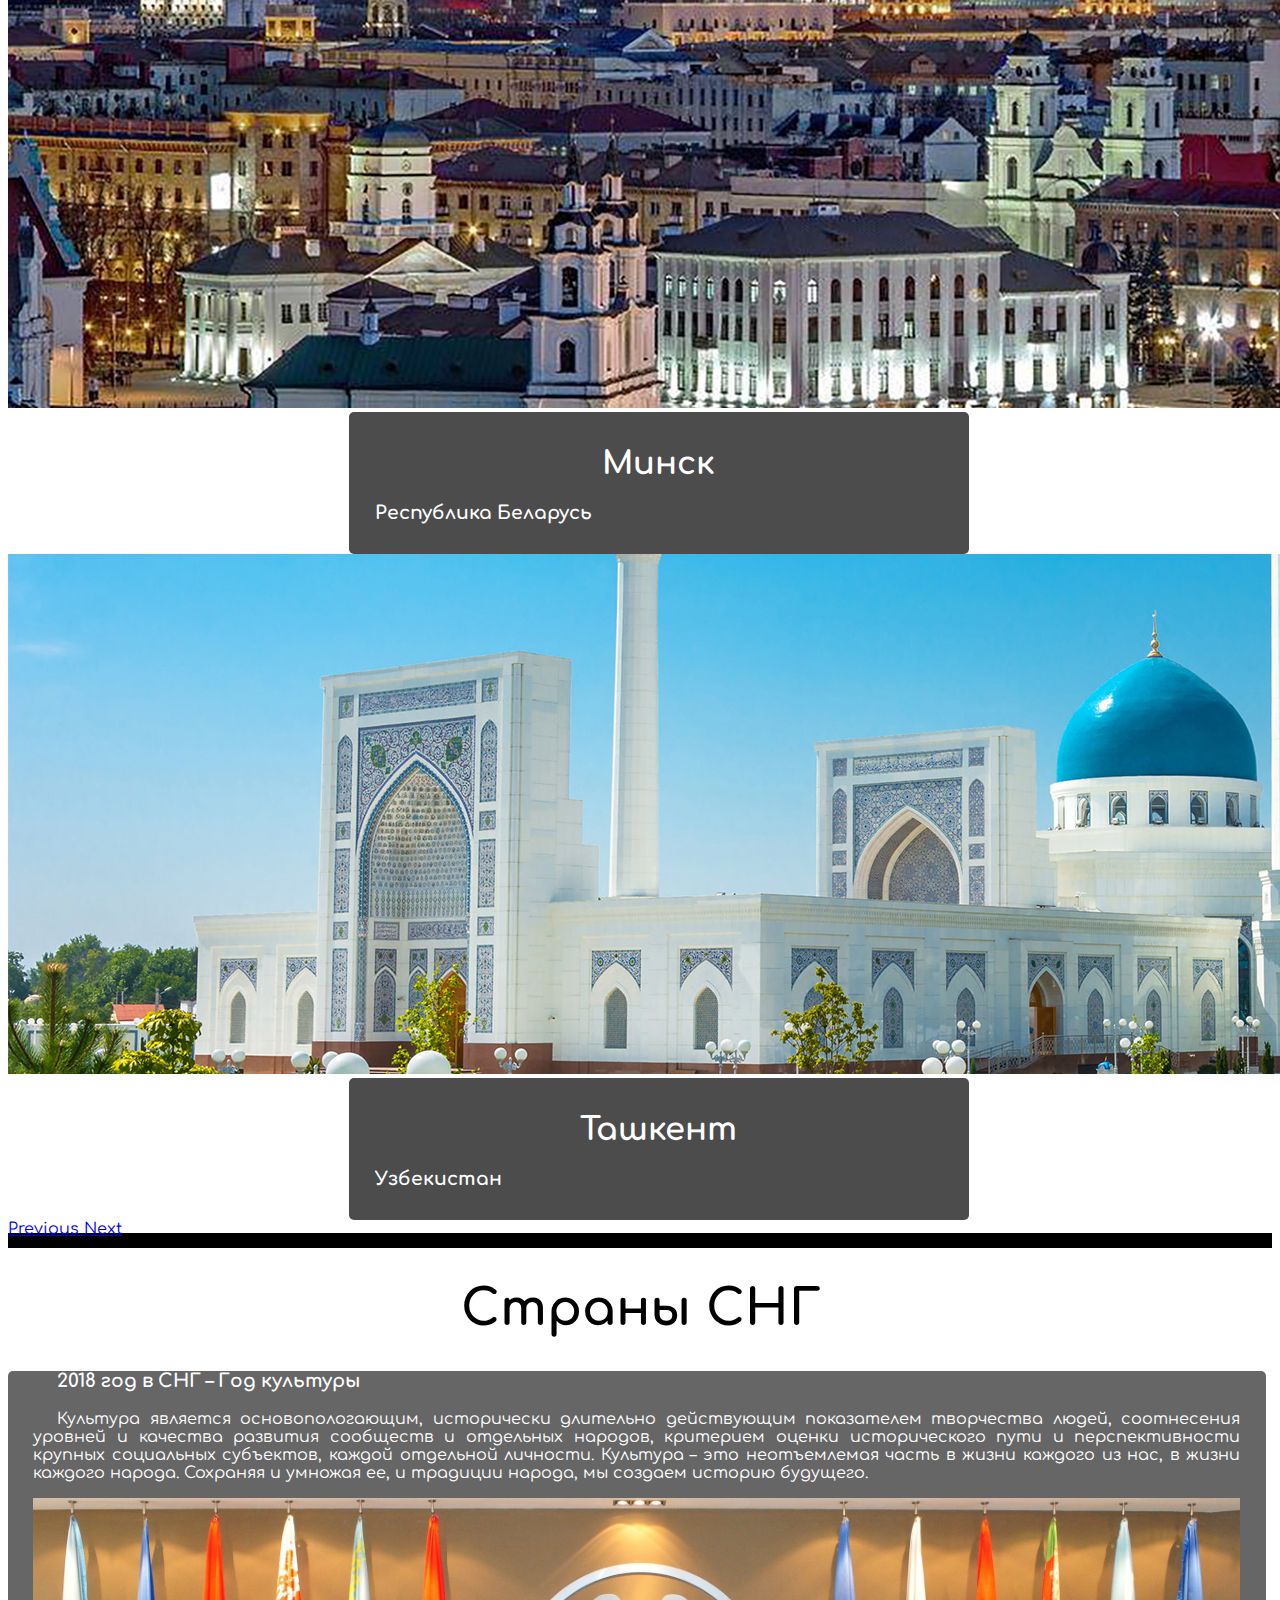
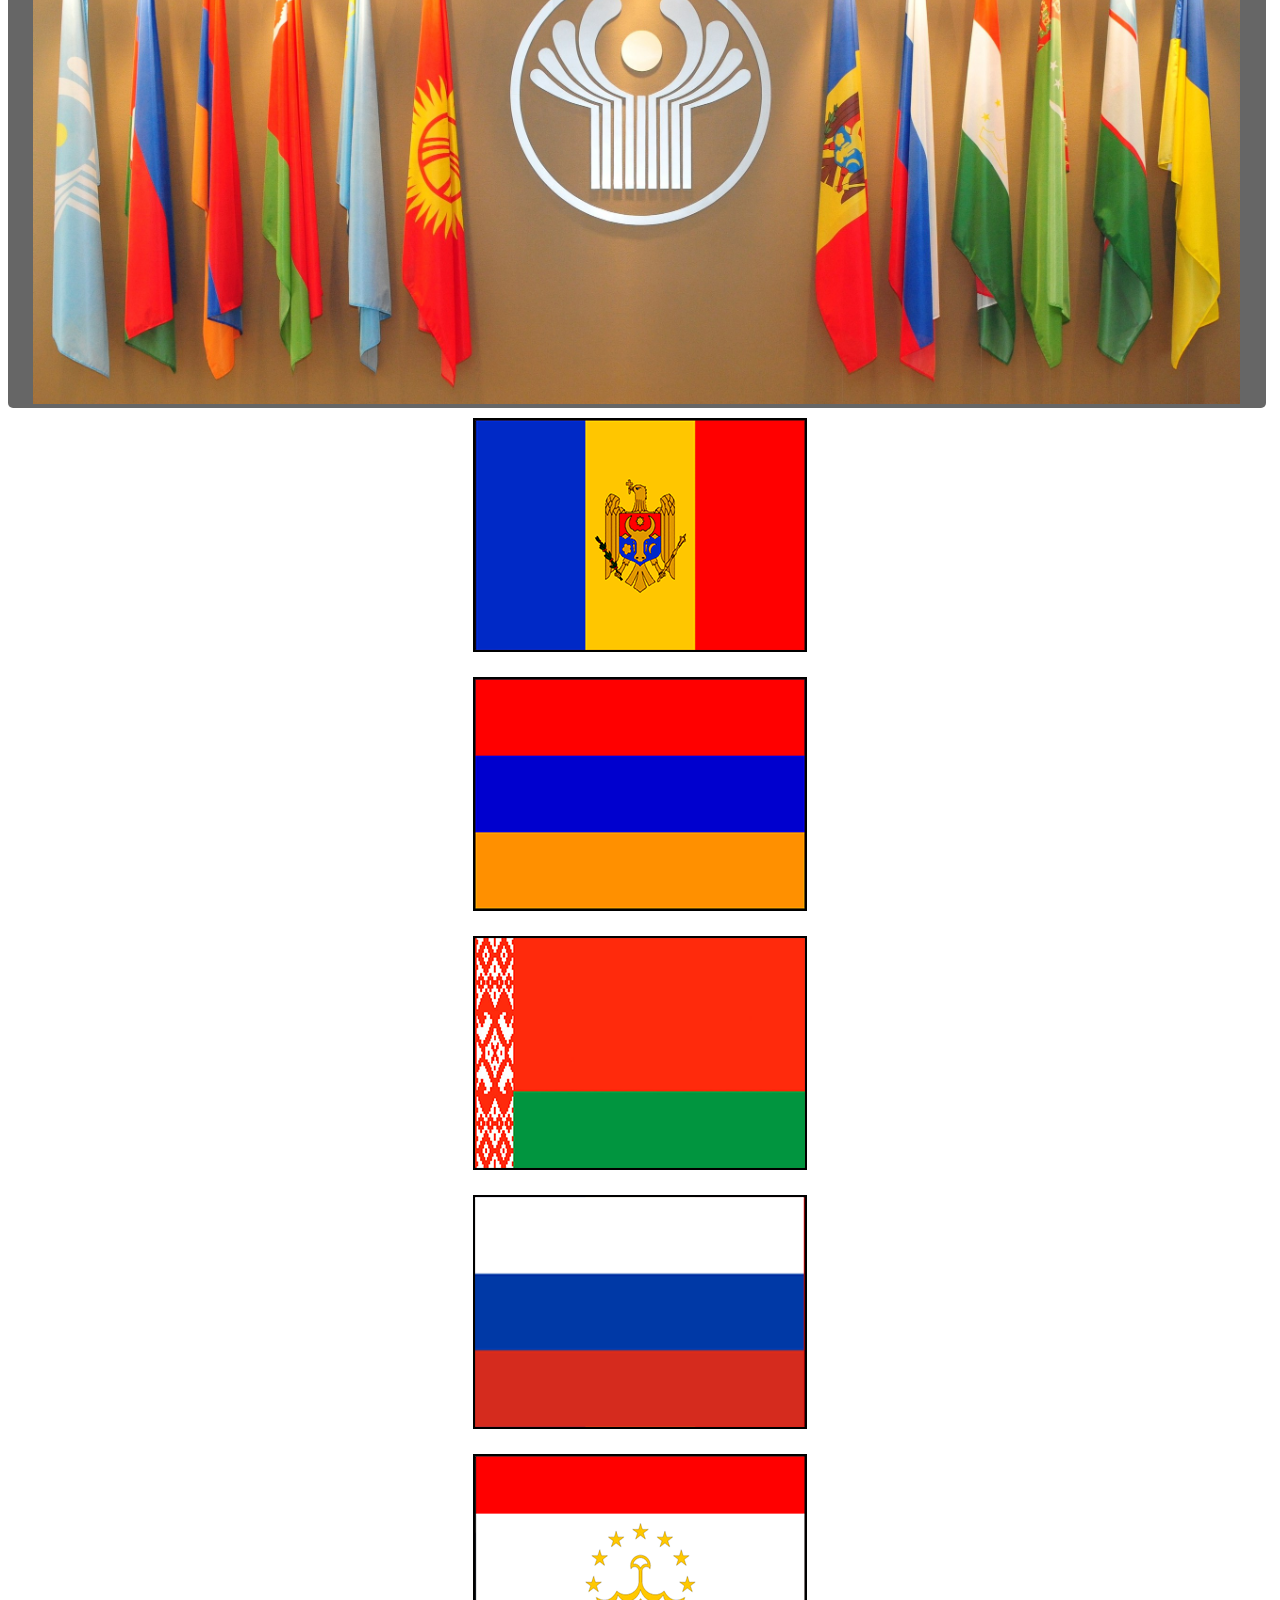
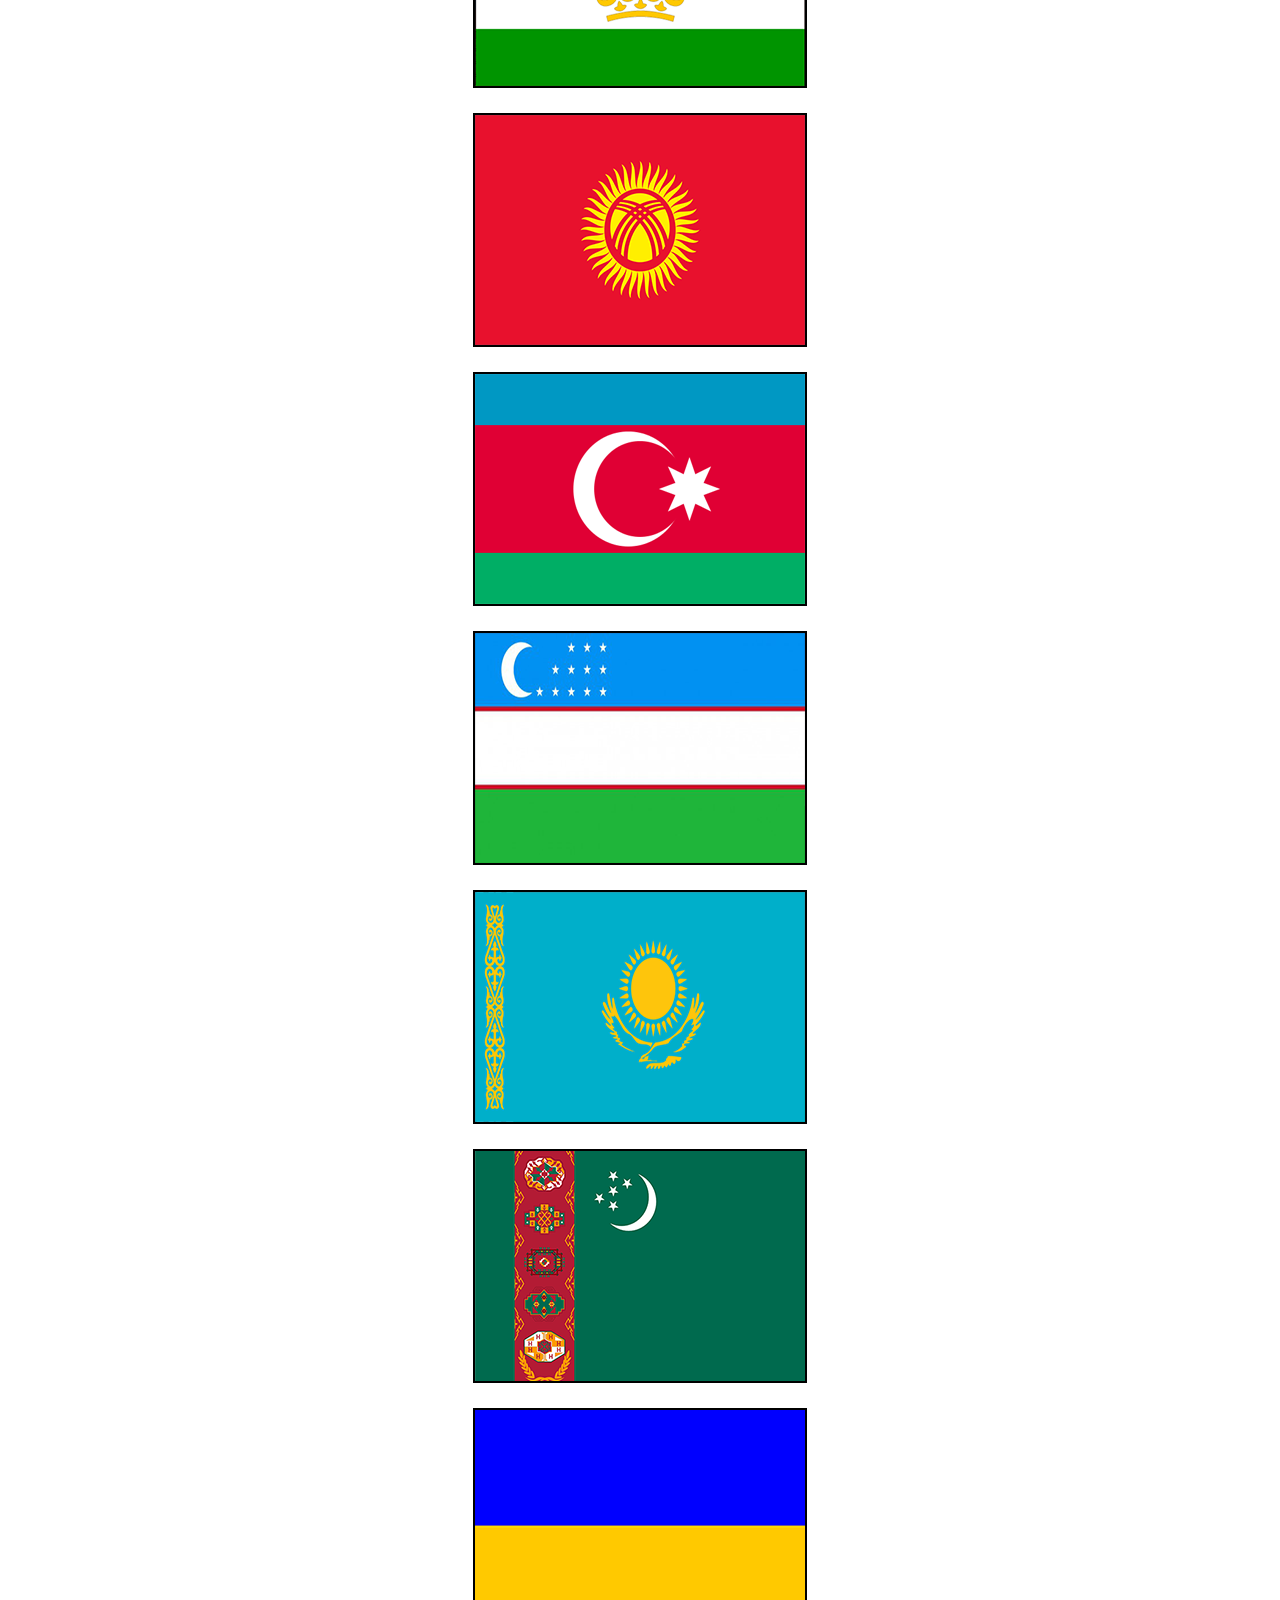
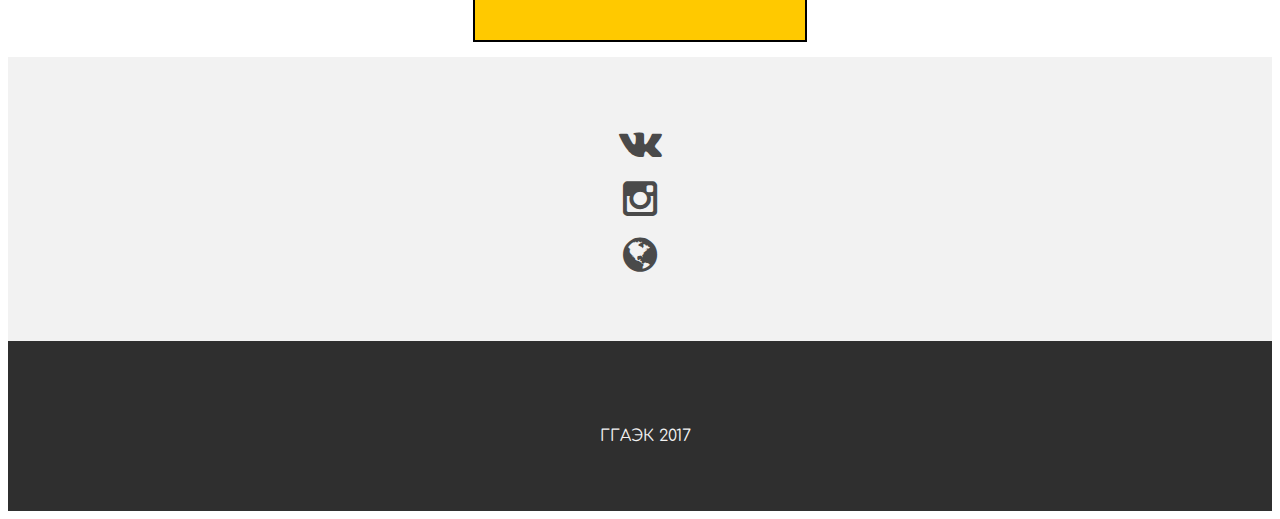
==== commit aaa3a364: "fixed 2" ====
--- a/index.html
+++ b/index.html
@@ -3,21 +3,19 @@
   <head>
     <title>Страны СНГ</title>
     <meta name="viewport" content="width=device-width, initial-scale=1.0">
-    <link href="assets/Bootstrap/css/bootstrap.min.css" rel="stylesheet" media="screen">
+    <link rel="stylesheet" href="https://maxcdn.bootstrapcdn.com/bootstrap/4.0.0-beta/css/bootstrap.min.css" integrity="sha384-/Y6pD6FV/Vv2HJnA6t+vslU6fwYXjCFtcEpHbNJ0lyAFsXTsjBbfaDjzALeQsN6M" crossorigin="anonymous">
     <link href="assets/Bootstrap/css/bootstrap-responsive.min.css" rel="stylesheet">
     <link href="assets/css/style.css" rel="stylesheet">
     <link href="assets/css/font-awesome.min.css" rel="stylesheet">
+	<link href="https://fonts.googleapis.com/css?family=Comfortaa" rel="stylesheet">
+	<link rel="icon" href="assets/img/favicon.ico" type="image/x-icon">
   </head>
   <style>
- 	 @font-face { 
-	font-family: GOTHIC; 
-	src: url("assets/fonts/GOTHIC.ttf") 
-	}
-
+ 	
   	body{
 	background: url(assets/img/Подложка11.png);
  	background-attachment: fixed;
- 	font-family: GOTHIC;
+ 	font-family: 'Comfortaa', cursive;
 	font-size: 1rem;
 	}
 	a{
@@ -25,6 +23,9 @@
 	}
 		p{
 		text-align: justify;
+	}
+	h1{
+		text-align: center;
 	}
   </style>
   <body>
@@ -40,7 +41,7 @@
 		  <div class="row w-100">
 		  	<div class="buttons ml-5">
 			  	<div class="navbar-nav">
-			    	<a class="nav-item nav-link ml-1 text-light sil active" href="Index.html">Главная</a>
+			    	<a class="nav-item nav-link ml-1 text-light sil active" href="index.html">Главная</a>
 				    <a class="nav-item nav-link ml-1 text-light sil" href="about.html">О нас</a>
 				    <a class="nav-item nav-link ml-1 text-light sil" href="work.html">Контакты</a>
 			    </div>
@@ -212,7 +213,7 @@
 
 	<div class="container mt-5 mb-5">
 		<div class="">
-			<h1 class="strani text-center text-light text-uppercase row justify-content-md-center font-weight-bold">Страны СНГ</h1>	
+			<h1 class="strani text-light">Страны СНГ</h1>	
 		</div>
 	</div>
 </div>
@@ -222,9 +223,9 @@
 	
 <!-- Главная информация -->
 	<div class="container">
-		<div class="row">
+		<div class="row ml-1">
 			<div class="opinfo mb-5">
-			   <div class="info pt-3 pb-3 ml-4 wid">
+			   <div class="info pt-3 pb-3 wid">
 				<h3>2018 год в СНГ – Год культуры</h3>
 				<p>Культура является основопологающим, исторически длительно действующим показателем творчества людей, соотнесения уровней и качества развития сообществ и отдельных народов, критерием оценки исторического пути и перспективности крупных социальных субъектов, каждой отдельной личности. Культура – это неотъемлемая часть в жизни каждого из нас, в жизни каждого народа. Сохраняя и умножая ее, и традиции народа, мы создаем историю будущего. </p>
 					<img src="assets/img/back3.jpg" width="100%" height="25%" alt="">	
@@ -235,7 +236,7 @@
 
 <!-- флаги -->
 	<div class="container mb-5">
-		<div class="row justify-content-md-center">
+		<div class="row justify-content-md-center pr-5 ml-1">
 				<div class="gallery">
 				<a href="mold.html"><img onmouseover="this.src='assets/img/Hover/Молдавия.png';" onmouseout="this.src='assets/img/portfolio/Молдавия.png';" alt="image001" src="assets/img/portfolio/Молдавия.png"  class="	img-responsive bored"/></a>
 				</div>
@@ -282,20 +283,19 @@
 	<div id="social">
 		<div class="container">
 			<div class="row justify-content-md-center">
-
 				<div class="col-lg-2">
-					<div class="row justify-content-md-center">
-					<a href="https://vk.com/ggaek"><i class="fa fa-vk"></i></a>
+					<div class="container">
+						<p class="socaligen"><a href="https://vk.com/ggaek"><i class="fa fa-vk"></i></a></p>
 					</div>
 				</div>
 				<div class="col-lg-2">
-					<div class="row justify-content-md-center">
-					<a href="#"><i class="fa fa-instagram"></i></a>
+					<div class="container">
+						<p class="socaligen"><a href="https://www.instagram.com/strani_sng/?hl=ru"><i class="fa fa-instagram"></i></a></p>
 					</div>
 				</div>
 				<div class="col-lg-2">
-					<div class="row justify-content-md-center">
-					<a href="http://ggaek.by/"><i class="fa fa-globe"></i></a>
+					<div class="container">
+						<p class="socaligen"><a href="http://ggaek.by/"><i class="fa fa-globe socaligen"></i></a></p>
 					</div>
 				</div>
 			</div>
@@ -306,8 +306,8 @@
 		<div class="container">
 			<div class="row justify-content-md-center">
 				<div class="col-lg-2">
-					<div class="row justify-content-md-center">
-					<p font-family="GOTHIC">ГГАЭК 2017</p>
+					<div class="container">
+						<p class="socaligen">ГГАЭК 2017</p>
 					</div>
 				</div>
 
--- a/assets/css/style.css
+++ b/assets/css/style.css
@@ -86,10 +86,15 @@
 	width: 95.5%;
 }
 
+
+.margr{
+	margin-right: 21.2%;
+}
+
 .gallery {
   margin-top: 30px;
   position: relative;
-  margin: 0 auto;
+  margin: auto auto;
   padding: 10px;
   text-align: center;
   max-width: 500px;
@@ -168,7 +173,7 @@
 
 .strani{
 	font-size: 50px;
-
+	text-align: center;
 }
 .kol{
 	font-size: 38px;
@@ -185,8 +190,8 @@
 }
 .imgg{
 	margin-top: 1%;
-	width: 350px;
-	height: 350px;
+	width: 40%;
+	height: 40%;
 	border: 1px solid #000;
 }
 .rig{
@@ -211,3 +216,6 @@
     margin: 15px 15px 15px; /* Отступы вокруг картинки */
    }
 
+.socaligen{
+	text-align: center;
+}
